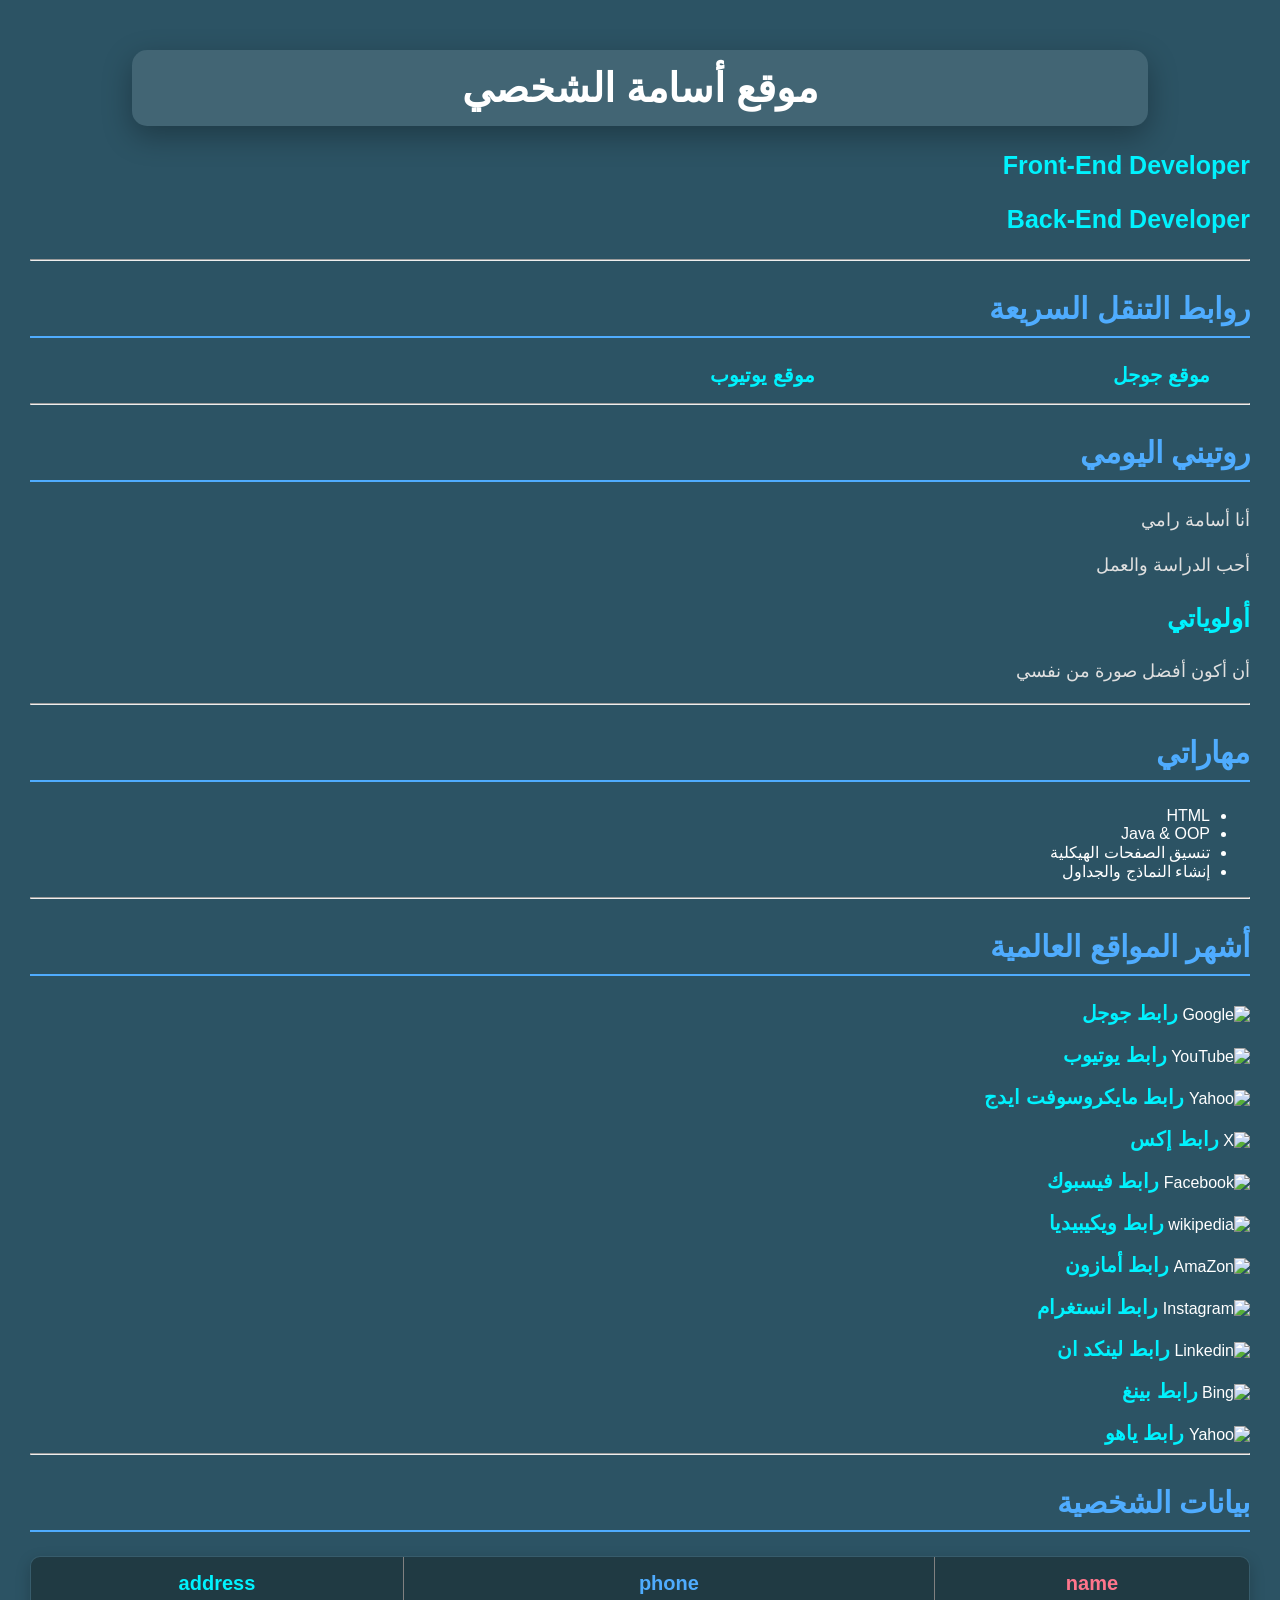
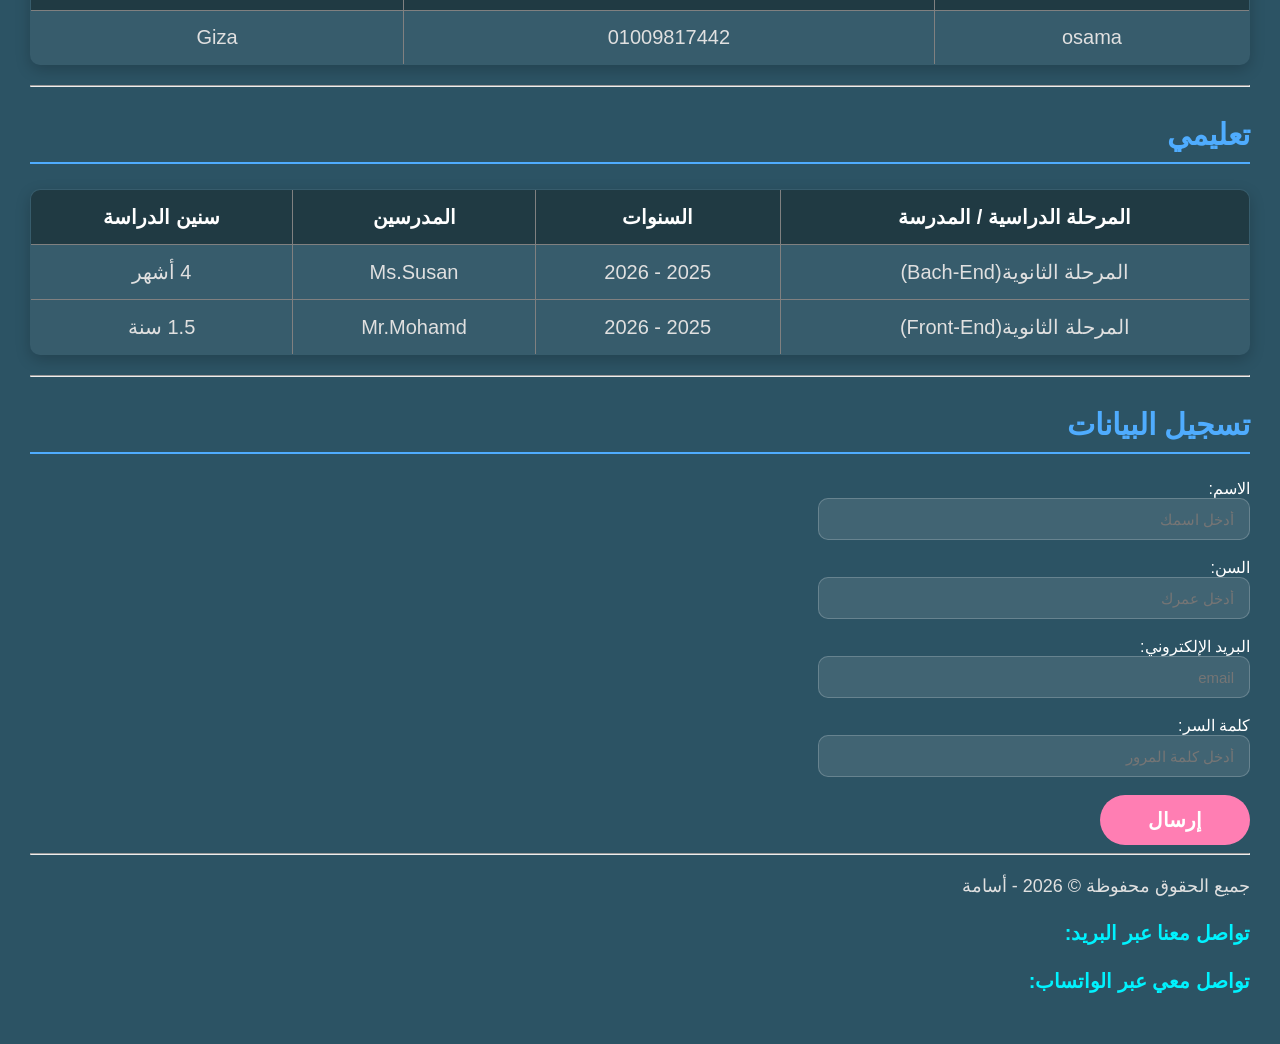
==== index.html @ 785d00bf "Add files via upload" ====
<!DOCTYPE html>

<!-- lang="ar":هنا بحدد لغة الصفحة للعربية ولو عاوز لغة الصفحة الانجليزية غير ال ar لي en / dir="rtl":للتكتابة من اليمين -->
<html lang="en" dir="rtl">
<head>
<!-- favicon -->
 <link rel="stylesheet" href="https://cdnjs.cloudflare.com/ajax/libs/font-awesome/6.7.2/css/all.min.css">
    <!-- charset="UTF-8" ; المساعدة في ظهور الحروف العربية بدون  اي رموز غريبة  -->
    <meta charset="UTF-8">
    <title>معرض أعمال أسامة</title>
    <link rel="stylesheet" href="styleindex.css">
</head>
<body>

<!-- <header>: يستخدم في الموقع من الاعلة في اسم الالموقع أو عنوان الصفحة الر]يسي أو اللوجو -->
    <header>
        <h1>موقع  أسامة  الشخصي</h1>
        <h3>Front-End Developer</h3>
        <h3>Back-End Developer</h3>
        <hr>
    </header>

    <!-- <nav>: روابط  التنقل الأساسية أو السريعة -->
    <nav>
        <h2>روابط التنقل السريعة</h2>

        <!-- <ul>:للقوائم المرتبة علي شكل نقاط -->
<!-- <ol>:للقوائم المرتبة علي شكل أرقام -->
        <ol>
            <li><a href="https://www.google.com" target="_blank">موقع جوجل</a></li>
            <li><a href="https://www.youtube.com" target="_blank">موقع يوتيوب</a></li>
        </ol>
        <hr>
    </nav>

<!-- <main>:المحتوي الرئيسي للصفحة ولا يتكرر غير مرة واحدة فقط في كل صفحة -->
    <main>

<!-- <section>:تقسيم الصفحة الي أجزاء -->
        <section>
            <h2>روتيني اليومي</h2>
            <p>أنا أسامة رامي</p>
            <p>أحب الدراسة والعمل</p>
            <h3>أولوياتي</h3>
            <p>أن أكون أفضل صورة من نفسي</p>
        </section>

        <hr>

        <section>
            <h2>مهاراتي</h2>
            <ul>
                <li>HTML</li>
                <li>Java & OOP</li>
                <li>تنسيق الصفحات الهيكلية</li>
                <li>إنشاء النماذج والجداول</li>
            </ul>
        </section>

        <hr>

        <section>
            <h2>أشهر المواقع العالمية</h2>

            <!-- <div>:الحاولة الا بجمع فيها العناصر بتعتي -->
     <!-- جوجل -->
    <div>
        <!-- img: وسم ادراج الصور-->
         <!-- src:لوضع الروابط -->
          <!-- alt:نص بديل في حالت عدم تحميل الصورة -->
           <!-- width:لتحديد عرض الصورة -->
        <img src="https://encrypted-tbn0.gstatic.com/images?q=tbn:ANd9GcT7YPxG2-MwDlsVIP176wUng7T2_BFbNDbWQpCUZEnsqTl2ZRRVEojO5zU&s" 
             alt="Google" width="150">

<!-- <a>:يستخدم لاضافة رابط او لينك -->
    <!-- target="_blank": لاضافةاو لفتح صفحة تبويب جديدة بدون مغادرة الصفحة -->
        <a href="https://www.google.com" target="_blank">رابط جوجل</a>
    </div>
<!-- <br>:سطر جديد -->
<br>

    <!-- يوتيوب -->
    <div>
        <img src="https://img.youm7.com/large/201908140353195319.jpg" 
             alt="YouTube" width="150">
        <a href="https://www.youtube.com" target="_blank">رابط يوتيوب</a>
    </div>

<br>

    <!--مايكروسوفت ايدج-->
    <div>
        <img src="https://encrypted-tbn0.gstatic.com/images?q=tbn:ANd9GcRFGcEjapzZuZgBDD35OvbRq9LMHW37TYVpaC4fhOAxmA&s" 
             alt="Yahoo" width="150">
        <a href="https://www.Microsoft Edge.com" target="_blank">رابط مايكروسوفت ايدج</a>
    </div>

<br>

    <!-- إكس / تويتر-->
    <div>
        <img src="https://play-lh.googleusercontent.com/IsLsCD4eLC2CYvlkgTI6Z5TROj0BJIBgUF7BZ5eliTzyyTjqG_mbofeG4kw2s7oG_JZMSi5ErLz_qsDi169C8w=w240-h480-rw" 
             alt="X" width="100">
        <a href="https://x.com" target="_blank">رابط إكس</a>
    </div>

<br>

    <!-- فيسبوك -->
    <div>
        <img src="https://hayrout.com/wp-content/uploads/2020/05/facebook-app.png" 
             alt="Facebook" width="150">
        <a href="https://www.facebook.com" target="_blank">رابط فيسبوك</a>
    </div>

<br>

  <!--ويكيبيديا-->
<div>
        <img src="https://vid.alarabiya.net/images/2019/01/10/293985fb-4ee4-4da5-a490-2f5f374051e0/293985fb-4ee4-4da5-a490-2f5f374051e0_16x9_1200x676.jpg" 
             alt="wikipedia" width="150">
        <a href="https://www.wikipedia.com" target="_blank">رابط ويكيبيديا</a>
    </div>

<br>

<!--أمازون-->
    <div>
        <img src="https://encrypted-tbn0.gstatic.com/images?q=tbn:ANd9GcTAWilNJLqLy8USK2gtzhYCL6g3fb6aDug7ZSf7UzIGVCpZzfh0nTKsbgQ&s" 
             alt="AmaZon" width="150">
        <a href="https://www.AmaZon.com" target="_blank">رابط أمازون</a>
    </div>

<br>

<!--انستغرام-->
    <div>
        <img src="https://png.pngtree.com/png-vector/20221018/ourmid/pngtree-instagram-icon-png-image_6315974.png" 
             alt="Instagram" width="150">
        <a href="https://www.Instagram.com" target="_blank">رابط انستغرام</a>
    </div>

<br>

    <!--لينكد ان-->
    <div>
        <img src="https://blog2.novaeg.net/wp-content/uploads/2024/09/1660997111726.png" 
             alt="Linkedin" width="200" height="150">
        <a href="https://www.Linkedin.com" target="_blank">رابط لينكد ان</a>
    </div>

<br>

<!--بينغ-->
    <div>
        <img src="https://images-eds-ssl.xboxlive.com/image?url=4rt9.lXDC4H_93laV1_eHM0OYfiFeMI2p9MWie0CvL99U4GA1gf6_kayTt_kBblFwHwo8BW8JXlqfnYxKPmmBeRogmRf1xieDJbrjYvc.hUvqidNQtgZY7VtoCuVM31yHuXAFled7S57y0AM6xx1XMCHawJ_zIRORv7SCOGYUFs-&format=source" 
             alt="Bing" width="150">
        <a href="https://www.Bing.com" target="_blank">رابط بينغ</a>
    </div>

<br>

    <!--ياهو-->
    <div>
        <img src="https://upload.wikimedia.org/wikipedia/commons/3/3a/Yahoo%21_%282019%29.svg" 
             alt="Yahoo" width="150" height="150">
        <a href="https://www.Yahoo.com" target="_blank">رابط ياهو</a>
    </div>

        </section>

        <hr>

        

        <section>
            <h2>بيانات الشخصية</h2>

            <!-- table : لانشاء جدول -->
     <!-- border="1" : لاضافة حدود للجدول -->
            <table border="1">

                <!-- <tr>: سطر افقي  -->
                <tr>

                    <!-- <th>:خلية العنوان بخط سميك -->
                    <th class="name">name</th>
                    <th class="phone">phone</th>
                    <th class="address">address</th>
                </tr>
                <tr>
                    <td>osama</td>
                    <td>01009817442</td>
                    <td>Giza</td>
                </tr>
            </table>
        </section>

<hr>

<section>


<!DOCTYPE html>
<html lang="en">
<head>
   
 <script src="Script.js"></script>
 <link rel="stylesheet" href="https://cdnjs.cloudflare.com/ajax/libs/font-awesome/6.4.0/css/all.min.css">
 <meta name="viewport" content="width=device-width, initial-scale=1.0">
 <link rel="stylesheet" href="INumder1.css"> 
    <meta charset="UTF-8">
    <title>QR Code</title>
</head>
<body>

    <div>




    </div>
   
</body>
</html>


    <h2>تعليمي</h2>
    <table border="1">
        <tr>
            <th>المرحلة الدراسية / المدرسة</th>
            <th>السنوات</th>
            <th>المدرسين</th>
            <th>سنين الدراسة</th>
        </tr>
        <tr>
            <td> المرحلة الثانوية(Bach-End)</td>
            <td>2025 - 2026</td>
            <td>Ms.Susan</td>
            <td>4 أشهر</td>
        </tr>
        <tr>
            <td>المرحلة الثانوية(Front-End)</td>
            <td>2025 - 2026</td>
            <td>Mr.Mohamd</td>
            <td>1.5 سنة</td>
        </tr>
    </table>
</section>

        <hr>

        <section>
            <h2>تسجيل البيانات</h2>

            <!-- <label>:عنوان توضيحي بجانب حقل الادخال -->
            
        <label for="name">الاسم:</label><br>

        <!-- <input>: حقل الادخال متغير الوظيفة -->
         <!-- type="text" : حقل لنص عادي -->
          <!-- placeholder="" : نص توضيحي خفيف يختفي بمجرد ان يبدأ المستخدم بالكتابة -->
        <input type="text" id="name" placeholder="أدخل اسمك"><br><br>

        <label for="age">السن:</label><br>

        <!-- type="number" : حقل للأرقام فقط -->
        <input type="number" id="age" placeholder="أدخل عمرك"><br><br>

        <label for="email">البريد الإلكتروني:</label><br>

        <!-- type="email" : حقل مخصص للبريد الالكتروني  -->
        <input type="email" id="email" placeholder="email"><br><br>

        <label for="password">كلمة السر:</label><br>

        <!-- type="password" : حقل مخصص لكلمة السر حيث يخفي الحروف والارقم ويحولها الي نقاط -->
        <input type="password" id="password" placeholder="أدخل كلمة المرور" ><br><br>

        <!-- <button> : زر الارسال عند الضغط عليه يتم ارسال جميع البيانات الي النموذج -->
        <button type="submit">إرسال</button>
            </form>
        </section>
        <hr>
    </main>

    <!-- <footer>:بيتحط فيها حقوق النشر واعلان الملكية ولينكات التواصل أو روابط السوشيال ميديا -->
    <footer>
        <p>جميع الحقوق محفوظة &copy; 2026 - أسامة</p>
        <p><a href="mailto:Asamtramy276@gmail.com">تواصل معنا عبر البريد:</a></p>
        <p><a href="https://wa.me/201009817442" target="_blank">تواصل معي عبر الواتساب:</a></P>
        
    </footer>

    
    
</body>
</html>
---- styleindex.css ----
/* خلفية الصفحة كاملة */
body {
    background: #2c5364; /* لون الخلفية */
    font-family: 'Segoe UI', Tahoma, Geneva, Verdana, sans-serif; /* نوع الخط المستخدم */
    margin: 10px; /* مسافة خارج حدود الصفحة من جميع الجهات */
    padding: 20px; /* مسافة داخلية بين المحتوى وحدود الصفحة */
    color: #ffffff; /* لون النصوص الأساسي أبيض */
}

/* العنوان الرئيسي للموقع (h1) */
h1 {
    color: #ffffff; /* لون نص العنوان */
    font-size: 40px; /* حجم الخط */
    font-weight: 800; /* درجة سمك الخط */
    width: 80%; /* عرض إطار العنوان يشغل 80% من عرض الصفحة */
    margin: 20px auto; /* وضع العنوان في المنتصف تماماً */
    padding: 15px 20px; /* مسافة داخلية ( أعلى وأسفل، px يمين ويسار) */
    text-align: center; /* محاذاة النص في المنتصف */
    background: rgba(255, 255, 255, 0.1); /* خلفية بيضاء شفافة بنسبة  */
    border-radius: 15px; /* جعل زوايا الإطار دائرية */
    box-shadow: 0 10px 30px 0 rgba(0, 0, 0, 0.3); /* إضافة ظل أسود خفيف تحت الإطار */
}

/* العناوين الفرعية (h2) */
h2 {
    color: #4facfe; /* لون أزرق سماوي */
    font-size: 30px; /* حجم الخط */
    font-weight: 700; /* خط عريض */
    text-align: right; /* محاذاة النص إلى اليمين */
    border-bottom: 2px solid #4facfe; /* خط ملون أسفل العنوان */
    padding-bottom: 10px; /* مسافة بين النص والخط الذي أسفله */
    margin-top: 30px; /* مسافة فارغة فوق العنوان */
}

/* العناوين الصغيرة (h3) */
h3 {
    color: #00f2fe; /* لون أزرق فاتح */
    font-size: 25px; /* حجم الخط */
    font-weight: 700; /* خط عريض */
}

/* الفقرات والنصوص العادية (p) */
p {
    color: #e0e0e0; /* لون رمادي فاتح */
    font-size: 18px; /* حجم الخط */
    font-weight: 400; /* سمك خط عادي */
    line-height: 1.5; /* ارتفاع السطر أو المسافة بين السطر والاخر */
}

/* الروابط التشعبية (a) */
a {
    color: #00f2fe; /* لون الرابط */
    font-size: 20px; /* حجم خط الرابط */
    font-weight: 600; /* خط شبه عريض */
    text-decoration: none; /* إزالة الخط الافتراضي الذي يظهر تحت الرابط */
    transition: color 0.3s ease; /* جعل تغيير اللون يستغرق 0.3 ثانية بسلاسة */
}

/* حركة عند وضع الماوس على الرابط (a:hover) */
a:hover {
    color: #4facfe; /* يتغير اللون بدرجة أزرق أخرى عند التمرير بالماوس */
    text-decoration: underline; /* إظهار خط أسفل الرابط */
}

/* الكلاسات المخصصة للبيانات (.name / .phone / .address) */
.name {
    color: #ff758c; /* لون وردي */
    font-weight: bold; /* خط عريض */
}

.phone {
    color: #4facfe; /* لون أزرق رقم الهاتف */
    font-weight: bold; /* خط عريض */
}

.address {
    color: #00f2fe; /* لون أزرق للعنوان */
    font-weight: bold; /* خط عريض */
}

/* الجدول الكامل (table) */
table {
    width: 100%; /* جعل عرض الجدول يأخذ المساحة المتاحة كاملة */
    background-color: #ffffff0d; /* خلفية بيضاء شفافة جدا*/
    text-align: center; /* وضع جميع النصوص داخل الخلايا في المنتصف */
    border-collapse: collapse; /* دمج حدود الخلايا لتصبح خطوطاً واحدة */
    border-radius: 10px; /* تدوير زوايا الجدول الخارجية  بشكل جذاب وأنيق*/
    overflow: hidden; /* قص أي محتوى يخرج عن الزوايا المدورة */
    margin: 20px 0; /* مسافة 20 بكسل أعلى وأسفل الجدول */
    box-shadow: 0 5px 15px rgba(0, 0, 0, 0.2); /* إضافة ظل خفيف للجدول */
}

/* رؤوس الجدول (th) */
th {
    color: #ffffff; /* لون النص أبيض */
    background-color: #203a43; /* لون خلفية كحلي لرأس الجدول */
    font-size: 20px; /* حجم الخط */
    padding: 15px; /* مسافة داخلية لخلايا الرأس لتكبير حجمها */
}

/* خلايا بيانات الجدول (td) */
td {
    color: #e0e0e0; /* لون البيانات رمادي فاتح */
    font-size: 20px; /* حجم الخط */
    padding: 15px; /* مسافة داخلية لراحة النص داخل الخلية */
}

/* حقول الإدخال (input) */
input {
    width: 100%; /* يأخذ كامل المساحة المتاحة له */
    max-width: 400px; /* أقصى عرض مسموح به هو 400 بكسل فقط */
    height: 40px; /* ارتفاع حقل الكتابة */
    font-size: 15px; /* حجم النص المكتوب داخل الحقل */
    color: #ffffff; /* لون النص أثناء الكتابة أبيض */
    background-color: rgba(255, 255, 255, 0.1); /* خلفية بيضاء شفافة */
    border: 1px solid rgba(255, 255, 255, 0.2); /* إطار خفيف وشفاف حول الحقل */
    border-radius: 10px; /* تدوير زوايا حقل الإدخال */
    padding: 0 15px; /* مسافة داخلية يمين ويسار لمنع التصاق النص بالحواف */
    outline: none; /* إزالة الإطار الافتراضي الغامق للمتصفح عند الضغط على الحقل */
    transition: border-color 0.3s ease; /* تأثير سلس عند تغيير لون الإطار */
}

/* تفاعل حقل الإدخال عند النقر عليه (input:focus) */
input:focus {
    border-color: #00f2fe; /* يتغير لون الإطار إلى الأزرق الفاتح عند الكتابة داخله */
}

/* زر الإرسال (button) */
button {
    width: 150px; /* عرض الزر */
    height: 50px; /* ارتفاع الزر */
    background: #ff7eb3; /* لون الزر وردي */
    color: #ffffff; /* لون النص داخل الزر أبيض */
    font-size: 20px; /* حجم الخط */
    font-weight: 700; /* خط عريض */
    border: none; /* إزالة إطار الزر الافتراضي */
    border-radius: 25px; /* جعل الزر دائري بشكل كامل */
    cursor: pointer; /* تحويل شكل مؤشر الماوس إلى يد عند الوقوف عليه */
    transition: transform 0.2s ease, box-shadow 0.2s ease; /* سلاسة في التحريك والظل */
}

nav ol{
    display:flex;
    justify-content: space-between;
    align-items: center;
    width: 500px;
    gap : 20px;
    list-style: none;
}

/* تفاعل الزر عند وضع الماوس عليه (button:hover) */
button:hover {
    transform: translateY(-2px); /* تحريك الزر لأعلى بمقدار 2 بكسل لشعور الضغط */
    box-shadow: 0px 5px 20px rgba(0, 255, 255, 1); /* إضافة ظل وردي يتوهج حول الزر */
}
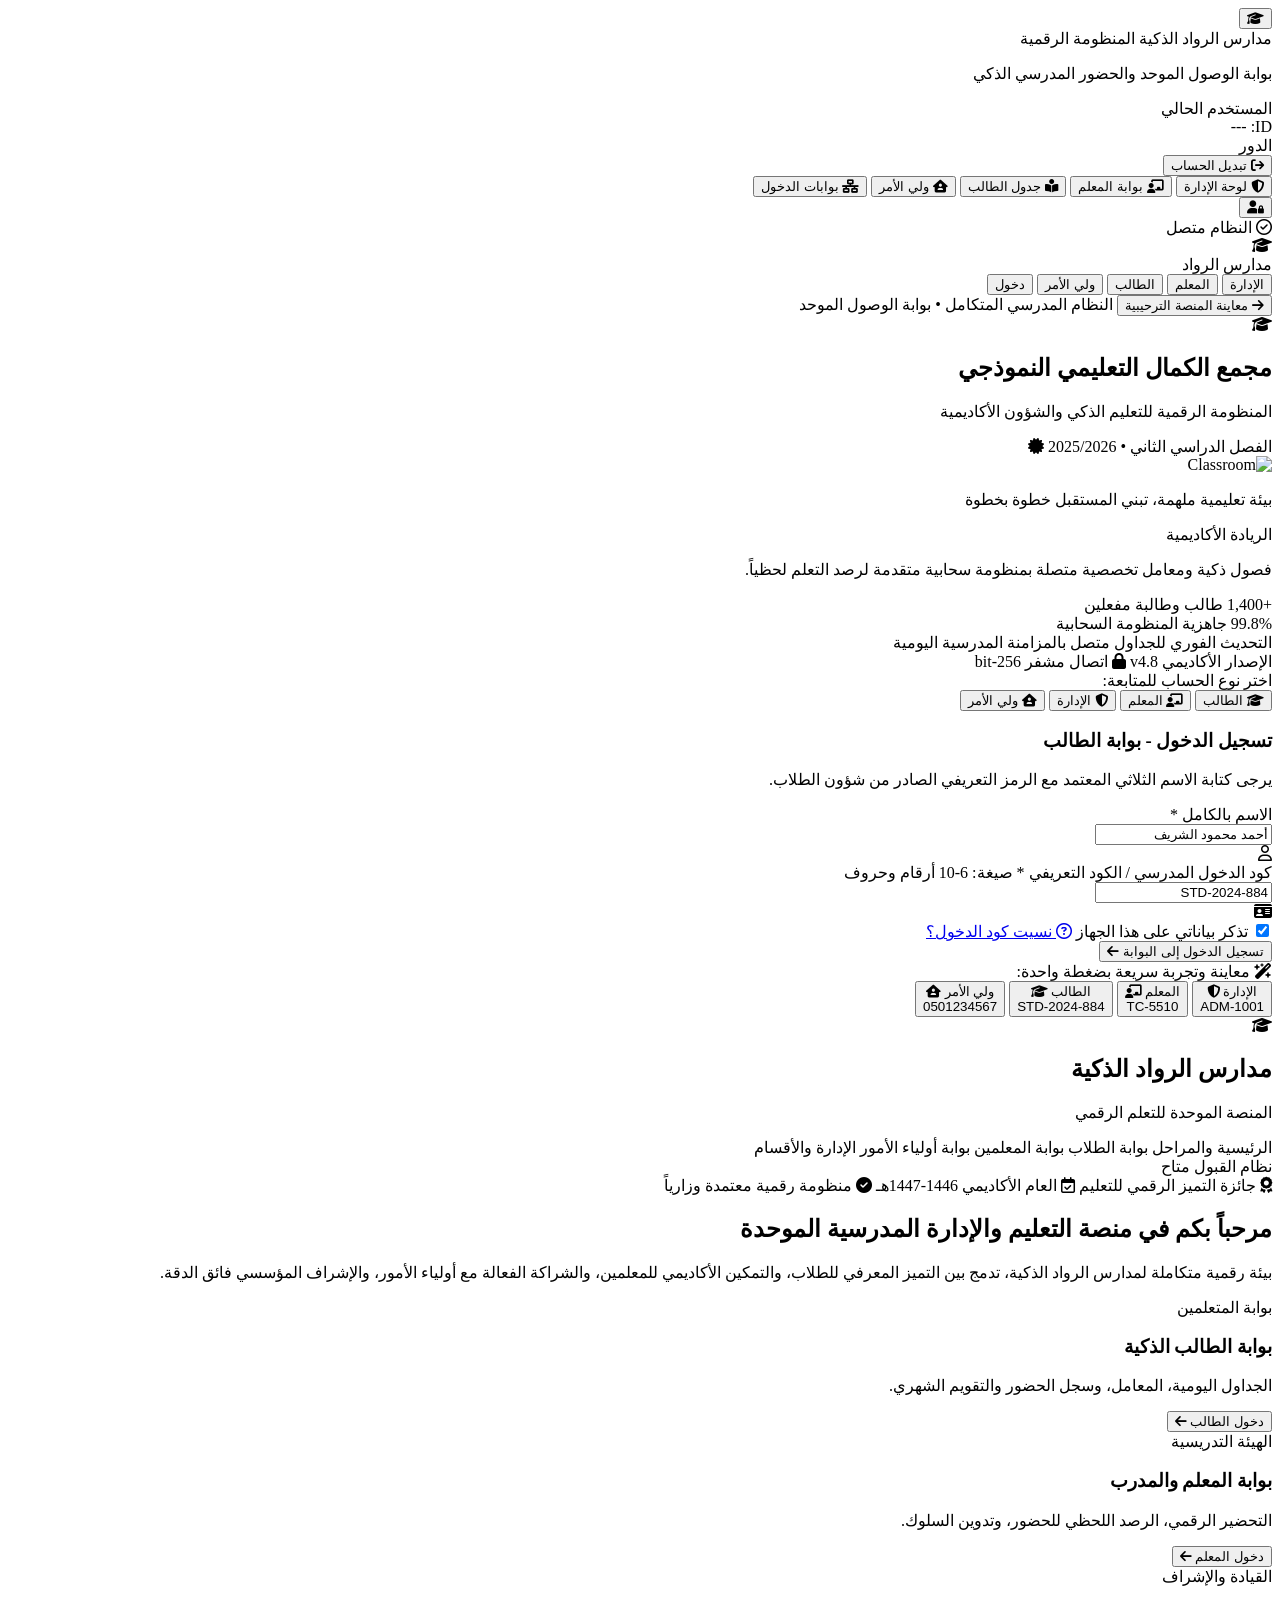
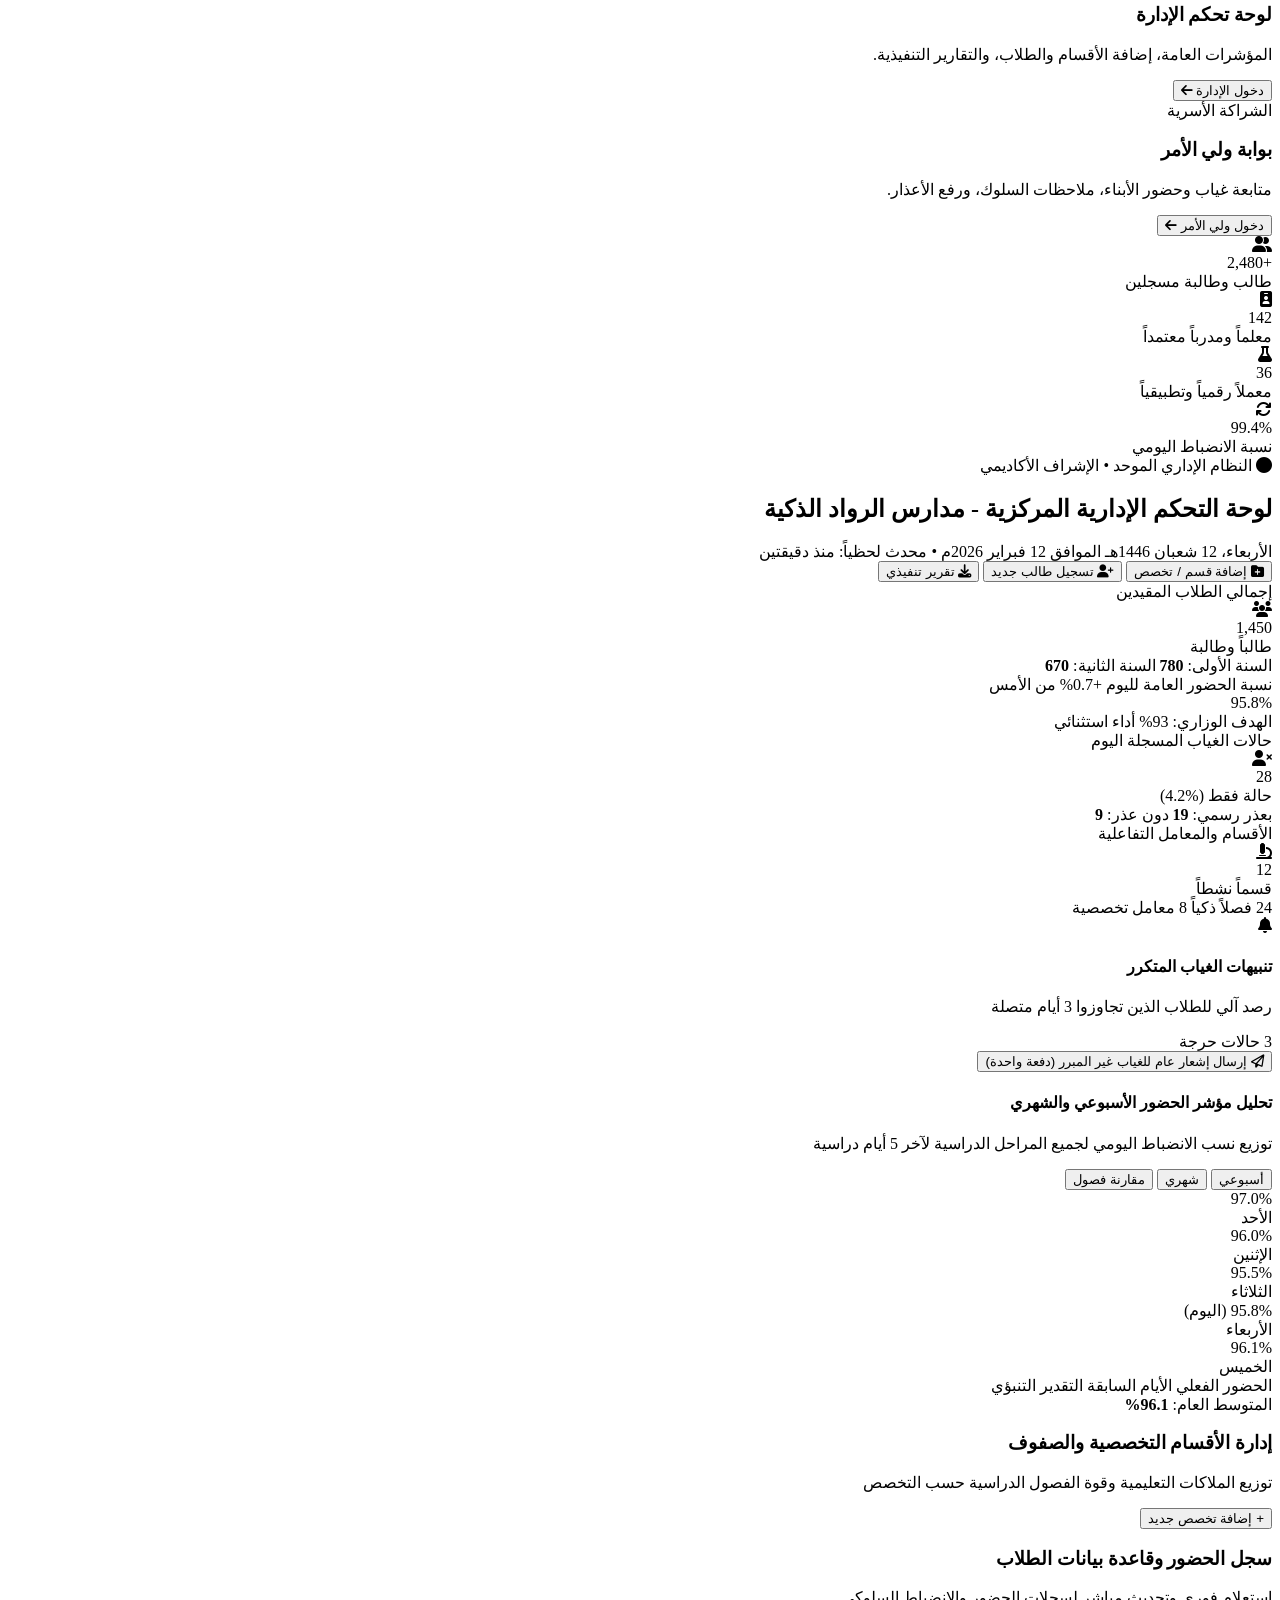
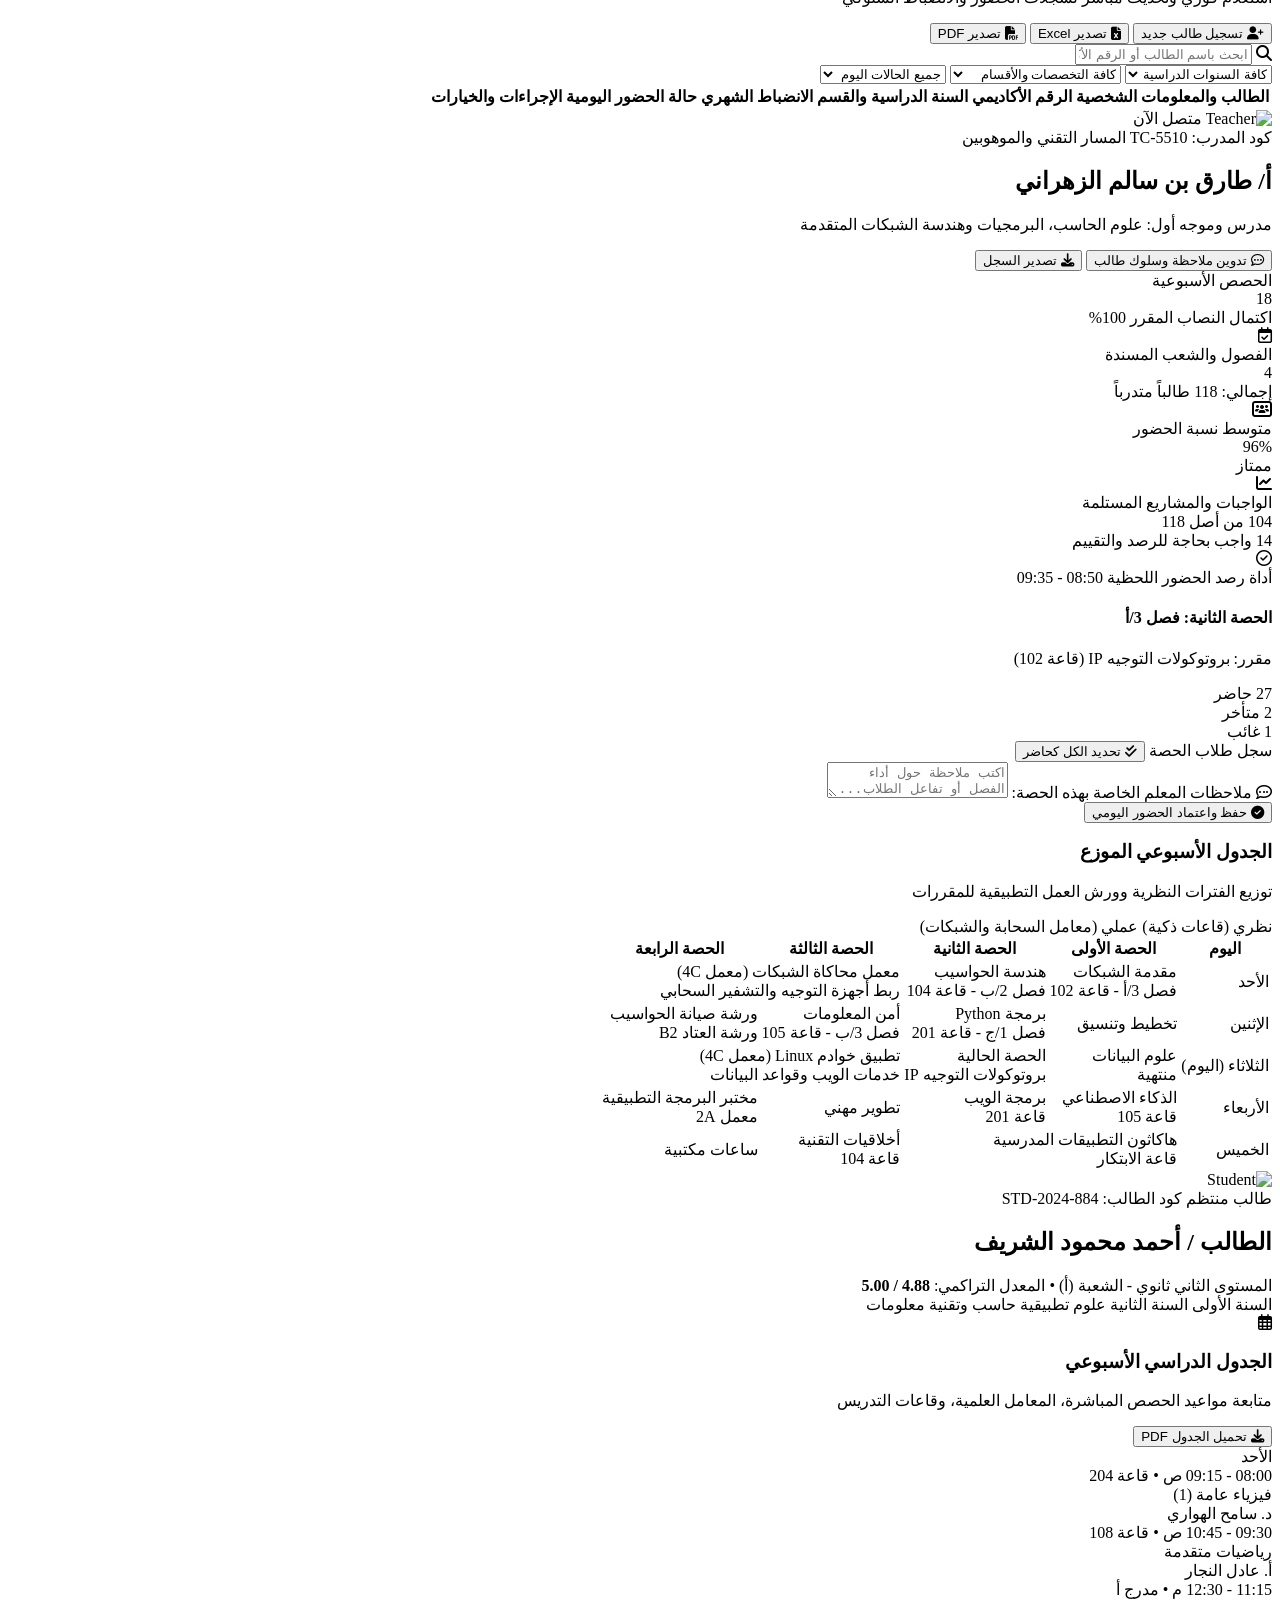
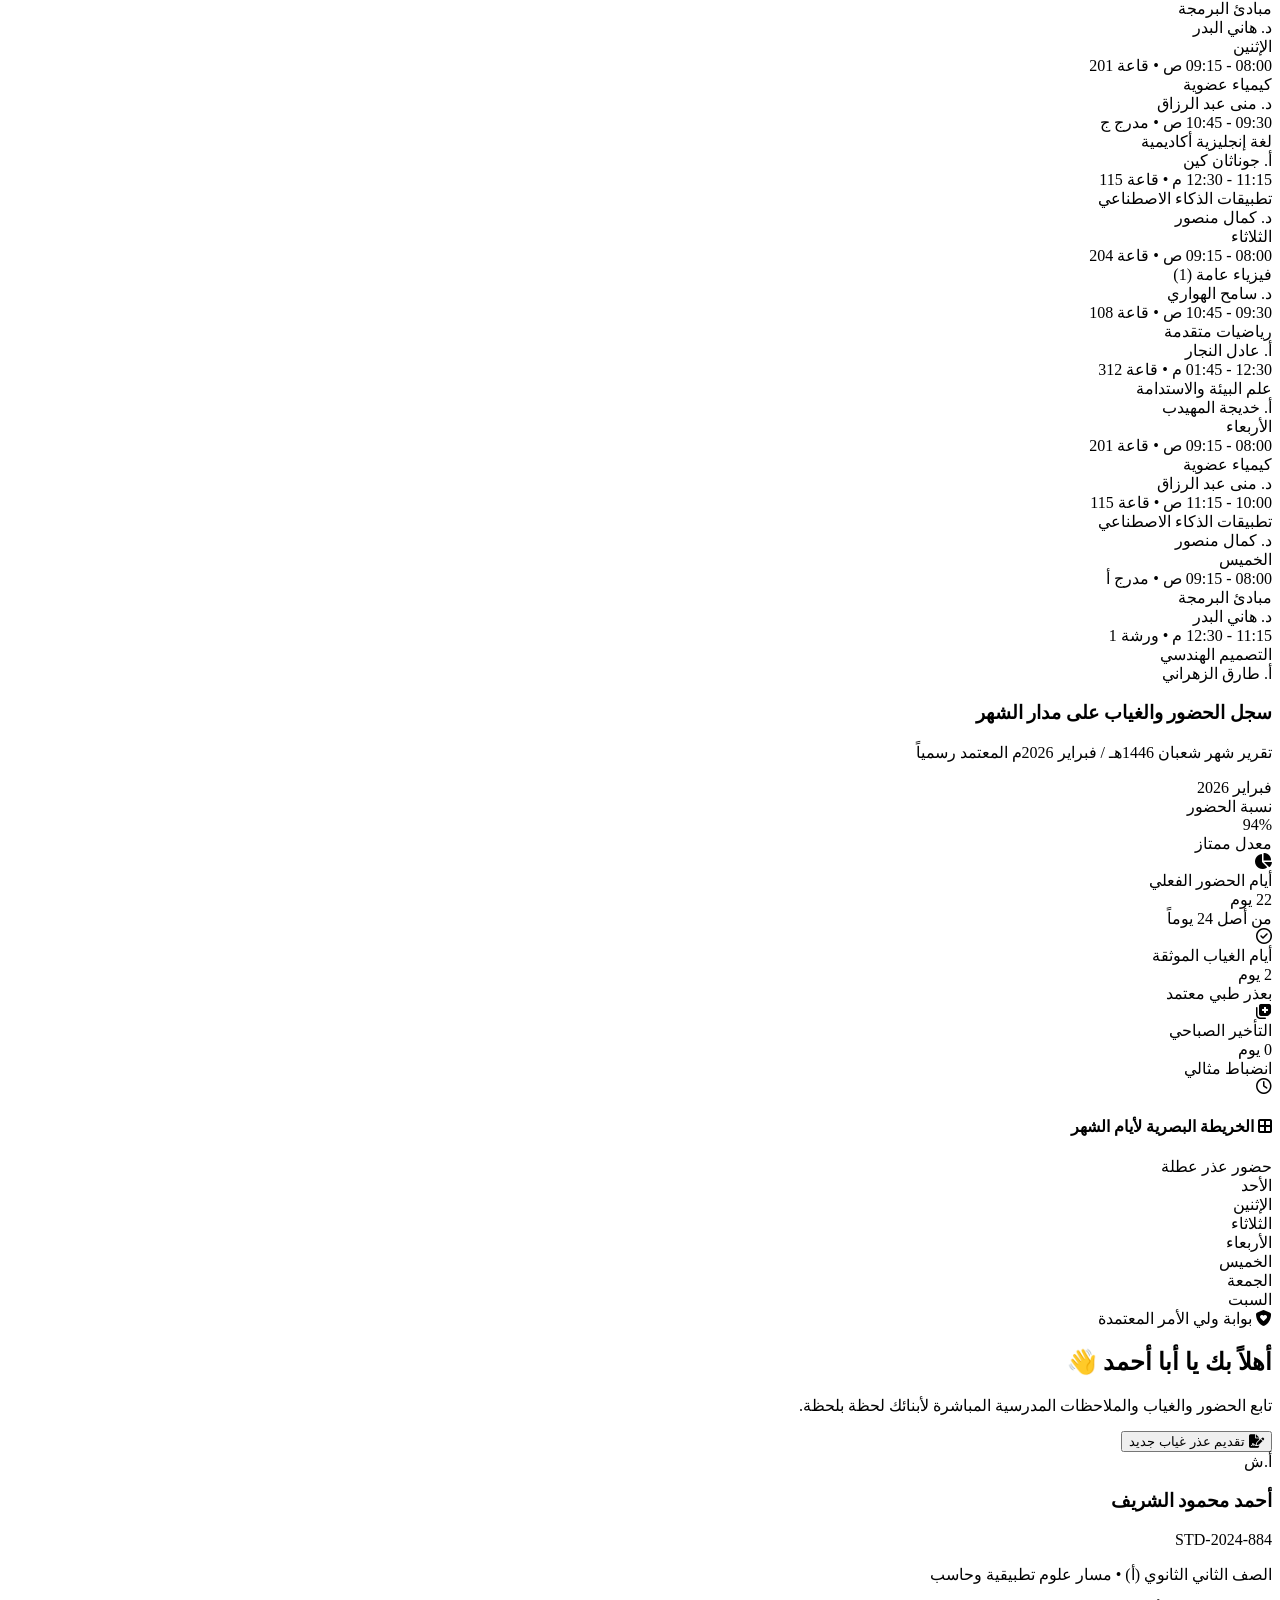
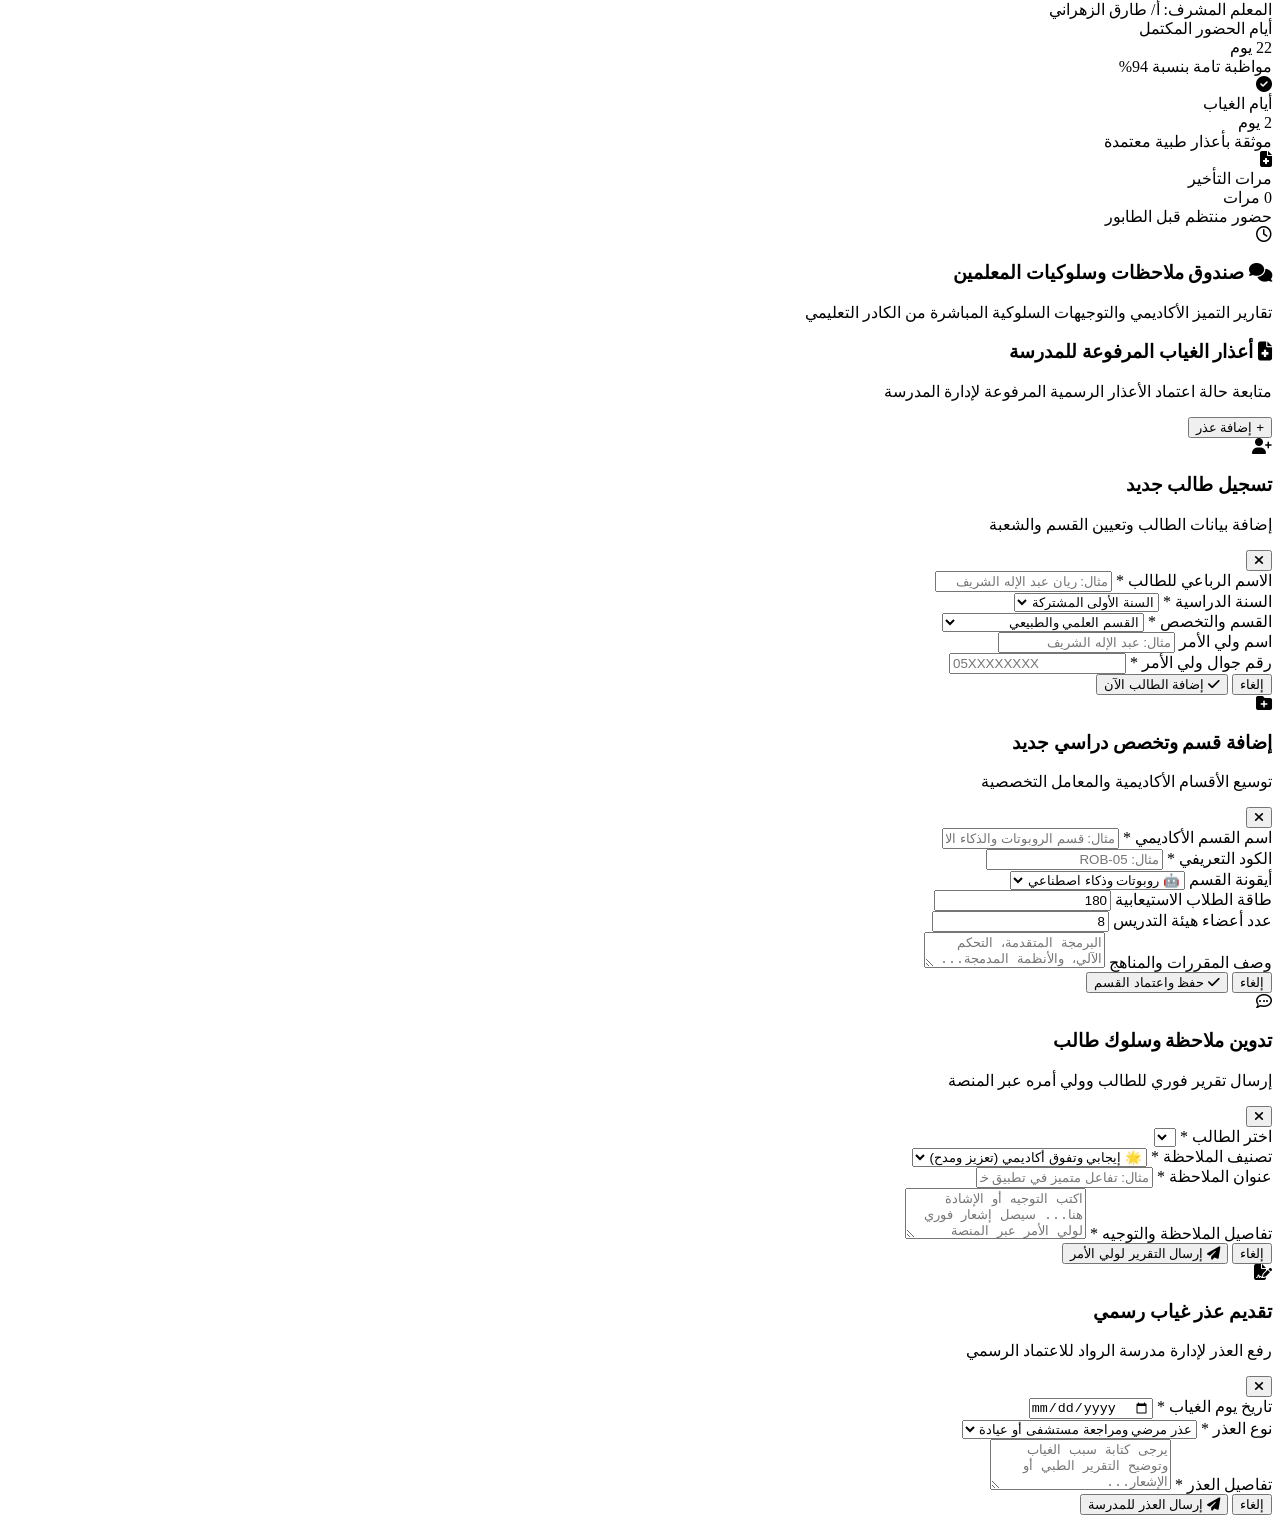
==== commit d2ce7775: "Add files via upload" ====
--- a/index.html
+++ b/index.html
@@ -1,298 +1,3258 @@
-<!DOCTYPE html>
-
-<!-- lang="ar":هنا بحدد لغة الصفحة للعربية ولو عاوز لغة الصفحة الانجليزية غير ال ar لي en / dir="rtl":للتكتابة من اليمين -->
-<html lang="en" dir="rtl">
-<head>
-<!-- favicon -->
- <link rel="stylesheet" href="https://cdnjs.cloudflare.com/ajax/libs/font-awesome/6.7.2/css/all.min.css">
-    <!-- charset="UTF-8" ; المساعدة في ظهور الحروف العربية بدون  اي رموز غريبة  -->
-    <meta charset="UTF-8">
-    <title>معرض أعمال أسامة</title>
-    <link rel="stylesheet" href="styleindex.css">
-</head>
-<body>
-
-<!-- <header>: يستخدم في الموقع من الاعلة في اسم الالموقع أو عنوان الصفحة الر]يسي أو اللوجو -->
-    <header>
-        <h1>موقع  أسامة  الشخصي</h1>
-        <h3>Front-End Developer</h3>
-        <h3>Back-End Developer</h3>
-        <hr>
-    </header>
-
-    <!-- <nav>: روابط  التنقل الأساسية أو السريعة -->
-    <nav>
-        <h2>روابط التنقل السريعة</h2>
-
-        <!-- <ul>:للقوائم المرتبة علي شكل نقاط -->
-<!-- <ol>:للقوائم المرتبة علي شكل أرقام -->
-        <ol>
-            <li><a href="https://www.google.com" target="_blank">موقع جوجل</a></li>
-            <li><a href="https://www.youtube.com" target="_blank">موقع يوتيوب</a></li>
-        </ol>
-        <hr>
-    </nav>
-
-<!-- <main>:المحتوي الرئيسي للصفحة ولا يتكرر غير مرة واحدة فقط في كل صفحة -->
-    <main>
-
-<!-- <section>:تقسيم الصفحة الي أجزاء -->
-        <section>
-            <h2>روتيني اليومي</h2>
-            <p>أنا أسامة رامي</p>
-            <p>أحب الدراسة والعمل</p>
-            <h3>أولوياتي</h3>
-            <p>أن أكون أفضل صورة من نفسي</p>
-        </section>
-
-        <hr>
-
-        <section>
-            <h2>مهاراتي</h2>
-            <ul>
-                <li>HTML</li>
-                <li>Java & OOP</li>
-                <li>تنسيق الصفحات الهيكلية</li>
-                <li>إنشاء النماذج والجداول</li>
-            </ul>
-        </section>
-
-        <hr>
-
-        <section>
-            <h2>أشهر المواقع العالمية</h2>
-
-            <!-- <div>:الحاولة الا بجمع فيها العناصر بتعتي -->
-     <!-- جوجل -->
-    <div>
-        <!-- img: وسم ادراج الصور-->
-         <!-- src:لوضع الروابط -->
-          <!-- alt:نص بديل في حالت عدم تحميل الصورة -->
-           <!-- width:لتحديد عرض الصورة -->
-        <img src="https://encrypted-tbn0.gstatic.com/images?q=tbn:ANd9GcT7YPxG2-MwDlsVIP176wUng7T2_BFbNDbWQpCUZEnsqTl2ZRRVEojO5zU&s" 
-             alt="Google" width="150">
-
-<!-- <a>:يستخدم لاضافة رابط او لينك -->
-    <!-- target="_blank": لاضافةاو لفتح صفحة تبويب جديدة بدون مغادرة الصفحة -->
-        <a href="https://www.google.com" target="_blank">رابط جوجل</a>
-    </div>
-<!-- <br>:سطر جديد -->
-<br>
-
-    <!-- يوتيوب -->
-    <div>
-        <img src="https://img.youm7.com/large/201908140353195319.jpg" 
-             alt="YouTube" width="150">
-        <a href="https://www.youtube.com" target="_blank">رابط يوتيوب</a>
-    </div>
-
-<br>
-
-    <!--مايكروسوفت ايدج-->
-    <div>
-        <img src="https://encrypted-tbn0.gstatic.com/images?q=tbn:ANd9GcRFGcEjapzZuZgBDD35OvbRq9LMHW37TYVpaC4fhOAxmA&s" 
-             alt="Yahoo" width="150">
-        <a href="https://www.Microsoft Edge.com" target="_blank">رابط مايكروسوفت ايدج</a>
-    </div>
-
-<br>
-
-    <!-- إكس / تويتر-->
-    <div>
-        <img src="https://play-lh.googleusercontent.com/IsLsCD4eLC2CYvlkgTI6Z5TROj0BJIBgUF7BZ5eliTzyyTjqG_mbofeG4kw2s7oG_JZMSi5ErLz_qsDi169C8w=w240-h480-rw" 
-             alt="X" width="100">
-        <a href="https://x.com" target="_blank">رابط إكس</a>
-    </div>
-
-<br>
-
-    <!-- فيسبوك -->
-    <div>
-        <img src="https://hayrout.com/wp-content/uploads/2020/05/facebook-app.png" 
-             alt="Facebook" width="150">
-        <a href="https://www.facebook.com" target="_blank">رابط فيسبوك</a>
-    </div>
-
-<br>
-
-  <!--ويكيبيديا-->
-<div>
-        <img src="https://vid.alarabiya.net/images/2019/01/10/293985fb-4ee4-4da5-a490-2f5f374051e0/293985fb-4ee4-4da5-a490-2f5f374051e0_16x9_1200x676.jpg" 
-             alt="wikipedia" width="150">
-        <a href="https://www.wikipedia.com" target="_blank">رابط ويكيبيديا</a>
-    </div>
-
-<br>
-
-<!--أمازون-->
-    <div>
-        <img src="https://encrypted-tbn0.gstatic.com/images?q=tbn:ANd9GcTAWilNJLqLy8USK2gtzhYCL6g3fb6aDug7ZSf7UzIGVCpZzfh0nTKsbgQ&s" 
-             alt="AmaZon" width="150">
-        <a href="https://www.AmaZon.com" target="_blank">رابط أمازون</a>
-    </div>
-
-<br>
-
-<!--انستغرام-->
-    <div>
-        <img src="https://png.pngtree.com/png-vector/20221018/ourmid/pngtree-instagram-icon-png-image_6315974.png" 
-             alt="Instagram" width="150">
-        <a href="https://www.Instagram.com" target="_blank">رابط انستغرام</a>
-    </div>
-
-<br>
-
-    <!--لينكد ان-->
-    <div>
-        <img src="https://blog2.novaeg.net/wp-content/uploads/2024/09/1660997111726.png" 
-             alt="Linkedin" width="200" height="150">
-        <a href="https://www.Linkedin.com" target="_blank">رابط لينكد ان</a>
-    </div>
-
-<br>
-
-<!--بينغ-->
-    <div>
-        <img src="https://images-eds-ssl.xboxlive.com/image?url=4rt9.lXDC4H_93laV1_eHM0OYfiFeMI2p9MWie0CvL99U4GA1gf6_kayTt_kBblFwHwo8BW8JXlqfnYxKPmmBeRogmRf1xieDJbrjYvc.hUvqidNQtgZY7VtoCuVM31yHuXAFled7S57y0AM6xx1XMCHawJ_zIRORv7SCOGYUFs-&format=source" 
-             alt="Bing" width="150">
-        <a href="https://www.Bing.com" target="_blank">رابط بينغ</a>
-    </div>
-
-<br>
-
-    <!--ياهو-->
-    <div>
-        <img src="https://upload.wikimedia.org/wikipedia/commons/3/3a/Yahoo%21_%282019%29.svg" 
-             alt="Yahoo" width="150" height="150">
-        <a href="https://www.Yahoo.com" target="_blank">رابط ياهو</a>
-    </div>
-
-        </section>
-
-        <hr>
-
-        
-
-        <section>
-            <h2>بيانات الشخصية</h2>
-
-            <!-- table : لانشاء جدول -->
-     <!-- border="1" : لاضافة حدود للجدول -->
-            <table border="1">
-
-                <!-- <tr>: سطر افقي  -->
-                <tr>
-
-                    <!-- <th>:خلية العنوان بخط سميك -->
-                    <th class="name">name</th>
-                    <th class="phone">phone</th>
-                    <th class="address">address</th>
-                </tr>
-                <tr>
-                    <td>osama</td>
-                    <td>01009817442</td>
-                    <td>Giza</td>
-                </tr>
-            </table>
-        </section>
-
-<hr>
-
-<section>
-
-
-<!DOCTYPE html>
-<html lang="en">
-<head>
-   
- <script src="Script.js"></script>
- <link rel="stylesheet" href="https://cdnjs.cloudflare.com/ajax/libs/font-awesome/6.4.0/css/all.min.css">
- <meta name="viewport" content="width=device-width, initial-scale=1.0">
- <link rel="stylesheet" href="INumder1.css"> 
-    <meta charset="UTF-8">
-    <title>QR Code</title>
-</head>
-<body>
-
-    <div>
-
-
-
-
-    </div>
-   
-</body>
-</html>
-
-
-    <h2>تعليمي</h2>
-    <table border="1">
-        <tr>
-            <th>المرحلة الدراسية / المدرسة</th>
-            <th>السنوات</th>
-            <th>المدرسين</th>
-            <th>سنين الدراسة</th>
-        </tr>
-        <tr>
-            <td> المرحلة الثانوية(Bach-End)</td>
-            <td>2025 - 2026</td>
-            <td>Ms.Susan</td>
-            <td>4 أشهر</td>
-        </tr>
-        <tr>
-            <td>المرحلة الثانوية(Front-End)</td>
-            <td>2025 - 2026</td>
-            <td>Mr.Mohamd</td>
-            <td>1.5 سنة</td>
-        </tr>
-    </table>
-</section>
-
-        <hr>
-
-        <section>
-            <h2>تسجيل البيانات</h2>
-
-            <!-- <label>:عنوان توضيحي بجانب حقل الادخال -->
-            
-        <label for="name">الاسم:</label><br>
-
-        <!-- <input>: حقل الادخال متغير الوظيفة -->
-         <!-- type="text" : حقل لنص عادي -->
-          <!-- placeholder="" : نص توضيحي خفيف يختفي بمجرد ان يبدأ المستخدم بالكتابة -->
-        <input type="text" id="name" placeholder="أدخل اسمك"><br><br>
-
-        <label for="age">السن:</label><br>
-
-        <!-- type="number" : حقل للأرقام فقط -->
-        <input type="number" id="age" placeholder="أدخل عمرك"><br><br>
-
-        <label for="email">البريد الإلكتروني:</label><br>
-
-        <!-- type="email" : حقل مخصص للبريد الالكتروني  -->
-        <input type="email" id="email" placeholder="email"><br><br>
-
-        <label for="password">كلمة السر:</label><br>
-
-        <!-- type="password" : حقل مخصص لكلمة السر حيث يخفي الحروف والارقم ويحولها الي نقاط -->
-        <input type="password" id="password" placeholder="أدخل كلمة المرور" ><br><br>
-
-        <!-- <button> : زر الارسال عند الضغط عليه يتم ارسال جميع البيانات الي النموذج -->
-        <button type="submit">إرسال</button>
-            </form>
-        </section>
-        <hr>
-    </main>
-
-    <!-- <footer>:بيتحط فيها حقوق النشر واعلان الملكية ولينكات التواصل أو روابط السوشيال ميديا -->
-    <footer>
-        <p>جميع الحقوق محفوظة &copy; 2026 - أسامة</p>
-        <p><a href="mailto:Asamtramy276@gmail.com">تواصل معنا عبر البريد:</a></p>
-        <p><a href="https://wa.me/201009817442" target="_blank">تواصل معي عبر الواتساب:</a></P>
-        
-    </footer>
-
-    
-    
-</body>
-</html>
+<!doctype html>
+<html lang="ar" dir="rtl">
+  <head>
+    <meta charset="UTF-8" />
+    <meta name="viewport" content="width=device-width, initial-scale=1.0" />
+    <title>
+      مدارس الرواد الذكية | المنصة الموحدة للتعلم الرقمي والإدارة المدرسية
+    </title>
+
+    <!-- Google Fonts: Cairo & Plus Jakarta Sans -->
+    <link rel="preconnect" href="https://fonts.googleapis.com" />
+    <link rel="preconnect" href="https://fonts.gstatic.com" crossorigin />
+    <link
+      href="https://fonts.googleapis.com/css2?family=Cairo:wght@300;400;500;600;700;800;900&family=Plus+Jakarta+Sans:wght@400;500;600;700;800&family=Tajawal:wght@400;500;700;800&display=swap"
+      rel="stylesheet"
+    />
+
+    <!-- FontAwesome 6 Pro CDN -->
+    <link
+      rel="stylesheet"
+      href="https://cdnjs.cloudflare.com/ajax/libs/font-awesome/6.5.1/css/all.min.css"
+    />
+
+    <!-- Tailwind CSS CDN with Custom Extended Config -->
+    <script src="https://cdn.tailwindcss.com"></script>
+    <script>
+      tailwind.config = {
+        darkMode: "class",
+        theme: {
+          extend: {
+            colors: {
+              navy: {
+                50: "#f0f4fa",
+                100: "#dce5f3",
+                200: "#bccde8",
+                700: "#1b356d",
+                800: "#132247",
+                900: "#0b1a3d",
+                950: "#071026",
+              },
+              brand: {
+                blue: "#1d68ff",
+                dark: "#002b66",
+                sky: "#0ea5e9",
+              },
+              lab: {
+                50: "#fff7ed",
+                100: "#ffedd5",
+                200: "#fed7aa",
+                600: "#ea580c",
+                700: "#c2410c",
+                800: "#9a3412",
+              },
+            },
+            fontFamily: {
+              sans: ["Cairo", "Tajawal", "sans-serif"],
+              latin: ["Plus Jakarta Sans", "sans-serif"],
+            },
+          },
+        },
+      };
+    </script>
+
+    <!-- Custom CSS -->
+    <link rel="stylesheet" href="styles.css" />
+  </head>
+  <body
+    class="bg-[#f4f7fb] text-slate-800 min-h-screen flex flex-col font-sans selection:bg-blue-600 selection:text-white"
+  >
+    <!-- Global App Top Bar (Visible when user is authenticated) -->
+    <header
+      id="global-auth-header"
+      class="hidden sticky top-0 z-40 glass-header border-b border-slate-200/90 shadow-2xs no-print"
+    >
+      <div
+        class="max-w-7xl mx-auto px-4 sm:px-6 lg:px-8 h-16 flex items-center justify-between gap-4"
+      >
+        <!-- Brand Emblem & Title -->
+        <div class="flex items-center gap-3">
+          <button
+            type="button"
+            onclick="navigateToHubOrDashboard()"
+            class="w-10 h-10 rounded-2xl bg-gradient-to-tr from-navy-900 to-blue-600 text-white flex items-center justify-center text-lg shadow-sm"
+          >
+            <i class="fa-solid fa-graduation-cap"></i>
+          </button>
+          <div>
+            <div class="flex items-center gap-2">
+              <span class="font-black text-navy-900 text-base tracking-tight"
+                >مدارس الرواد الذكية</span
+              >
+              <span
+                class="text-[10px] font-bold bg-blue-50 text-blue-800 px-2 py-0.5 rounded-full border border-blue-200"
+                >المنظومة الرقمية</span
+              >
+            </div>
+            <p class="text-[11px] text-slate-400 font-medium hidden sm:block">
+              بوابة الوصول الموحد والحضور المدرسي الذكي
+            </p>
+          </div>
+        </div>
+
+        <!-- Logged-in User Profile & Role Switcher -->
+        <div class="flex items-center gap-3">
+          <div
+            class="flex items-center gap-2.5 bg-slate-50 border border-slate-200/80 px-3 py-1.5 rounded-2xl"
+          >
+            <div
+              id="header-user-avatar-box"
+              class="w-8 h-8 rounded-xl bg-blue-100 text-blue-800 flex items-center justify-center font-black text-xs shrink-0 overflow-hidden"
+            >
+              <!-- Filled by JS -->
+            </div>
+            <div class="text-right">
+              <div
+                id="header-user-name"
+                class="font-black text-xs text-navy-900"
+              >
+                المستخدم الحالي
+              </div>
+              <div
+                id="header-user-id"
+                class="text-[10px] text-blue-600 font-mono font-bold"
+              >
+                ID: ---
+              </div>
+            </div>
+            <span
+              id="header-user-role-badge"
+              class="mr-1 text-[10px] font-black px-2 py-0.5 rounded-md bg-blue-100 text-blue-800"
+            >
+              الدور
+            </span>
+          </div>
+
+          <!-- Switch Role / Logout Button -->
+          <button
+            type="button"
+            onclick="handleLogout()"
+            class="px-3 py-1.5 rounded-xl border border-rose-200 hover:bg-rose-50 text-rose-600 text-xs font-bold transition flex items-center gap-1.5"
+            title="تسجيل الخروج وتبديل الحساب"
+          >
+            <i class="fa-solid fa-arrow-right-from-bracket text-xs"></i>
+            <span class="hidden sm:inline">تبديل الحساب</span>
+          </button>
+        </div>
+      </div>
+    </header>
+
+    <!-- App Wrapper with Persistent Sidebar Layout -->
+    <div class="flex-1 flex min-h-screen overflow-x-hidden">
+      <!-- ============================================================== -->
+      <!-- FIXED RIGHT SIDEBAR (قائمة التنقل الجانبية الموحدة)             -->
+      <!-- ============================================================== -->
+      <aside
+        id="main-sidebar"
+        class="app-sidebar hidden lg:flex flex-col justify-between bg-white border-l border-slate-200/90 py-6 px-3 sticky top-16 h-[calc(100vh-64px)] select-none shadow-xs"
+      >
+        <!-- Navigation Items Top -->
+        <div class="flex flex-col items-center gap-3">
+          <nav class="flex flex-col gap-2 w-full">
+            <!-- Nav 1: Admin Dashboard -->
+            <button
+              type="button"
+              id="nav-btn-admin"
+              onclick="navigateTo('admin-dashboard-view')"
+              class="sidebar-nav-btn active w-full py-2.5 px-2 flex flex-col items-center justify-center text-center gap-1"
+              title="لوحة الإدارة الشاملة"
+            >
+              <i class="fa-solid fa-shield-halved text-sm"></i>
+              <span class="text-[9px] font-bold">لوحة الإدارة</span>
+            </button>
+
+            <!-- Nav 2: Teacher Portal -->
+            <button
+              type="button"
+              id="nav-btn-teacher"
+              onclick="navigateTo('teacher-portal-view')"
+              class="sidebar-nav-btn w-full py-2.5 px-2 flex flex-col items-center justify-center text-center gap-1 text-slate-500"
+              title="بوابة المعلم والتحضير"
+            >
+              <i class="fa-solid fa-chalkboard-user text-sm"></i>
+              <span class="text-[9px] font-bold">بوابة المعلم</span>
+            </button>
+
+            <!-- Nav 3: Student Portal -->
+            <button
+              type="button"
+              id="nav-btn-student"
+              onclick="navigateTo('student-portal-view')"
+              class="sidebar-nav-btn w-full py-2.5 px-2 flex flex-col items-center justify-center text-center gap-1 text-slate-500"
+              title="بوابة وجدول الطالب"
+            >
+              <i class="fa-solid fa-book-open-reader text-sm"></i>
+              <span class="text-[9px] font-bold">جدول الطالب</span>
+            </button>
+
+            <!-- Nav 4: Parent Portal -->
+            <button
+              type="button"
+              id="nav-btn-parent"
+              onclick="navigateTo('parent-portal-view')"
+              class="sidebar-nav-btn w-full py-2.5 px-2 flex flex-col items-center justify-center text-center gap-1 text-slate-500"
+              title="بوابة ولي الأمر ومتابعة الأبناء"
+            >
+              <i class="fa-solid fa-house-user text-sm"></i>
+              <span class="text-[9px] font-bold">ولي الأمر</span>
+            </button>
+
+            <!-- Nav 5: Portal Selection Hub -->
+            <button
+              type="button"
+              id="nav-btn-portals"
+              onclick="navigateTo('portal-hub-view')"
+              class="sidebar-nav-btn w-full py-2.5 px-2 flex flex-col items-center justify-center text-center gap-1 text-slate-500"
+              title="المنصة الموحدة للتعلم الرقمي"
+            >
+              <i class="fa-solid fa-network-wired text-sm"></i>
+              <span class="text-[9px] font-bold">بوابات الدخول</span>
+            </button>
+          </nav>
+        </div>
+
+        <!-- Bottom System Status Pill -->
+        <div class="flex flex-col items-center gap-2">
+          <button
+            type="button"
+            onclick="navigateTo('login-view')"
+            class="w-9 h-9 rounded-xl bg-slate-100 hover:bg-slate-200 text-slate-600 flex items-center justify-center transition"
+            title="تسجيل الدخول / تبديل المستخدم"
+          >
+            <i class="fa-solid fa-user-lock text-xs"></i>
+          </button>
+          <div
+            class="bg-blue-50 border border-blue-200 rounded-xl p-1.5 text-center w-full"
+            title="النظام متصل: الفصل الدراسي الثاني"
+          >
+            <i
+              class="fa-regular fa-circle-check text-blue-600 text-[10px] block"
+            ></i>
+            <span class="text-[8px] font-black text-blue-800 block"
+              >النظام متصل</span
+            >
+          </div>
+        </div>
+      </aside>
+
+      <!-- Main Content Area -->
+      <div class="flex-1 flex flex-col min-w-0">
+        <!-- Mobile Bar with Quick Navigation -->
+        <header
+          id="mobile-quick-nav"
+          class="lg:hidden bg-white border-b border-slate-200 px-3 py-2.5 flex items-center justify-between sticky top-0 z-40 no-print"
+        >
+          <div class="flex items-center gap-2">
+            <div
+              class="w-8 h-8 rounded-xl bg-navy-900 text-white flex items-center justify-center text-xs shadow-sm"
+            >
+              <i class="fa-solid fa-graduation-cap"></i>
+            </div>
+            <span class="text-xs font-black text-navy-900">مدارس الرواد</span>
+          </div>
+
+          <div class="flex items-center gap-1">
+            <button
+              type="button"
+              onclick="navigateTo('admin-dashboard-view')"
+              class="px-2 py-1 rounded-lg bg-slate-100 text-[10px] font-bold text-slate-700"
+            >
+              الإدارة
+            </button>
+            <button
+              type="button"
+              onclick="navigateTo('teacher-portal-view')"
+              class="px-2 py-1 rounded-lg bg-slate-100 text-[10px] font-bold text-slate-700"
+            >
+              المعلم
+            </button>
+            <button
+              type="button"
+              onclick="navigateTo('student-portal-view')"
+              class="px-2 py-1 rounded-lg bg-slate-100 text-[10px] font-bold text-slate-700"
+            >
+              الطالب
+            </button>
+            <button
+              type="button"
+              onclick="navigateTo('parent-portal-view')"
+              class="px-2 py-1 rounded-lg bg-emerald-50 text-emerald-800 text-[10px] font-bold"
+            >
+              ولي الأمر
+            </button>
+            <button
+              type="button"
+              onclick="navigateTo('login-view')"
+              class="px-2 py-1 rounded-lg bg-navy-900 text-white text-[10px] font-bold"
+            >
+              دخول
+            </button>
+          </div>
+        </header>
+
+        <main class="flex-1">
+          <!-- ============================================================== -->
+          <!-- GATE SCREEN: UNIFIED LOGIN PORTAL (تسجيل الدخول الإجباري)      -->
+          <!-- Exact implementation of WhatsApp Image 2026-11-20 at 9.40.07 PM-->
+          <!-- ============================================================== -->
+          <section
+            id="login-view"
+            class="view-panel min-h-screen flex items-center justify-center p-4 sm:p-6 lg:p-8 bg-gradient-to-b from-[#eaf2fd] via-[#f4f7fb] to-[#ffffff]"
+          >
+            <div class="w-full max-w-5xl flex flex-col gap-5">
+              <!-- Top Header -->
+              <div class="flex items-center justify-between">
+                <button
+                  type="button"
+                  onclick="navigateTo('portal-hub-view')"
+                  class="flex items-center gap-2 text-xs font-bold text-slate-500 hover:text-blue-600 transition"
+                >
+                  <i class="fa-solid fa-arrow-right"></i>
+                  <span>معاينة المنصة الترحيبية</span>
+                </button>
+                <span class="text-xs font-semibold text-slate-400"
+                  >النظام المدرسي المتكامل • بوابة الوصول الموحد</span
+                >
+              </div>
+
+              <!-- Brand Title Center -->
+              <div class="text-center">
+                <div class="inline-flex items-center gap-3 mb-1.5">
+                  <div
+                    class="w-11 h-11 rounded-2xl bg-navy-900 text-white flex items-center justify-center text-xl shadow-sm"
+                  >
+                    <i class="fa-solid fa-graduation-cap"></i>
+                  </div>
+                  <h2 class="text-2xl sm:text-3xl font-black text-navy-900">
+                    مجمع الكمال التعليمي النموذجي
+                  </h2>
+                </div>
+                <p class="text-xs sm:text-sm text-slate-500 font-medium">
+                  المنظومة الرقمية للتعليم الذكي والشؤون الأكاديمية
+                </p>
+              </div>
+
+              <!-- Main Split Card -->
+              <div
+                class="bg-white rounded-3xl border border-slate-200 card-shadow overflow-hidden grid grid-cols-1 lg:grid-cols-12 min-h-[520px]"
+              >
+                <!-- Left Showcase Card (5 Cols) -->
+                <div
+                  class="lg:col-span-5 bg-gradient-to-br from-navy-900 via-navy-800 to-blue-900 text-white p-7 flex flex-col justify-between relative overflow-hidden"
+                >
+                  <div class="relative z-10 flex items-center justify-between">
+                    <span
+                      class="text-[11px] font-bold bg-white/10 px-3 py-1 rounded-full backdrop-blur-xs text-blue-200"
+                    >
+                      الفصل الدراسي الثاني • 2025/2026
+                    </span>
+                    <i
+                      class="fa-solid fa-certificate text-blue-400 text-sm"
+                    ></i>
+                  </div>
+
+                  <div
+                    class="relative z-10 my-6 bg-white/5 border border-white/10 rounded-2xl p-4 backdrop-blur-xs"
+                  >
+                    <div
+                      class="w-full h-36 rounded-xl overflow-hidden mb-3.5 relative bg-slate-800"
+                    >
+                      <img
+                        src="https://images.unsplash.com/photo-1580582932707-520aed937b7b?w=600&h=300&fit=crop"
+                        alt="Classroom"
+                        class="w-full h-full object-cover opacity-85"
+                      />
+                      <div
+                        class="absolute inset-0 bg-gradient-to-t from-navy-950/90 to-transparent flex items-end p-3"
+                      >
+                        <p
+                          class="text-[11px] font-black leading-tight text-white"
+                        >
+                          بيئة تعليمية ملهمة، تبني المستقبل خطوة بخطوة
+                        </p>
+                      </div>
+                    </div>
+                    <span class="text-[10px] text-blue-300 font-bold block mb-1"
+                      >الريادة الأكاديمية</span
+                    >
+                    <p
+                      class="text-xs text-slate-200 font-medium leading-relaxed"
+                    >
+                      فصول ذكية ومعامل تخصصية متصلة بمنظومة سحابية متقدمة لرصد
+                      التعلم لحظياً.
+                    </p>
+                  </div>
+
+                  <div class="relative z-10 space-y-3">
+                    <div class="grid grid-cols-2 gap-2 text-center">
+                      <div
+                        class="bg-white/10 rounded-xl p-2.5 backdrop-blur-xs border border-white/5"
+                      >
+                        <span class="text-lg font-black block text-white"
+                          >+1,400</span
+                        >
+                        <span class="text-[10px] text-blue-200"
+                          >طالب وطالبة مفعلين</span
+                        >
+                      </div>
+                      <div
+                        class="bg-white/10 rounded-xl p-2.5 backdrop-blur-xs border border-white/5"
+                      >
+                        <span class="text-lg font-black block text-emerald-400"
+                          >99.8%</span
+                        >
+                        <span class="text-[10px] text-blue-200"
+                          >جاهزية المنظومة السحابية</span
+                        >
+                      </div>
+                    </div>
+
+                    <div
+                      class="bg-blue-600/30 border border-blue-400/20 rounded-xl p-2.5 flex items-center justify-between text-[11px]"
+                    >
+                      <span class="flex items-center gap-1.5 font-bold">
+                        <span
+                          class="w-2 h-2 rounded-full bg-emerald-400 animate-ping"
+                        ></span>
+                        <span>التحديث الفوري للجداول</span>
+                      </span>
+                      <span class="text-blue-200 text-[10px]"
+                        >متصل بالمزامنة المدرسية اليومية</span
+                      >
+                    </div>
+
+                    <div
+                      class="flex items-center justify-between text-[10px] text-blue-300 pt-2 border-t border-white/10"
+                    >
+                      <span>الإصدار الأكاديمي v4.8</span>
+                      <span
+                        ><i class="fa-solid fa-lock text-[9px]"></i> اتصال مشفر
+                        256-bit</span
+                      >
+                    </div>
+                  </div>
+                </div>
+
+                <!-- Right Login Form (7 Cols) -->
+                <div
+                  class="lg:col-span-7 p-6 sm:p-8 flex flex-col justify-between"
+                >
+                  <div>
+                    <!-- 4 Role Switch Tabs (Student / Teacher / Admin / Parent) -->
+                    <div class="mb-5">
+                      <label class="block text-xs font-bold text-slate-500 mb-2"
+                        >اختر نوع الحساب للمتابعة:</label
+                      >
+                      <div
+                        class="grid grid-cols-4 p-1 bg-slate-100 rounded-2xl gap-1 text-center"
+                      >
+                        <button
+                          type="button"
+                          id="login-tab-student"
+                          onclick="setLoginRole('student')"
+                          class="py-2 px-1 rounded-xl text-[11px] font-black transition flex items-center justify-center gap-1 bg-navy-900 text-white shadow-sm"
+                        >
+                          <i class="fa-solid fa-graduation-cap"></i>
+                          <span>الطالب</span>
+                        </button>
+                        <button
+                          type="button"
+                          id="login-tab-teacher"
+                          onclick="setLoginRole('teacher')"
+                          class="py-2 px-1 rounded-xl text-[11px] font-black transition flex items-center justify-center gap-1 text-slate-600 hover:text-navy-900"
+                        >
+                          <i class="fa-solid fa-chalkboard-user"></i>
+                          <span>المعلم</span>
+                        </button>
+                        <button
+                          type="button"
+                          id="login-tab-admin"
+                          onclick="setLoginRole('admin')"
+                          class="py-2 px-1 rounded-xl text-[11px] font-black transition flex items-center justify-center gap-1 text-slate-600 hover:text-navy-900"
+                        >
+                          <i class="fa-solid fa-shield-halved"></i>
+                          <span>الإدارة</span>
+                        </button>
+                        <button
+                          type="button"
+                          id="login-tab-parent"
+                          onclick="setLoginRole('parent')"
+                          class="py-2 px-1 rounded-xl text-[11px] font-black transition flex items-center justify-center gap-1 text-slate-600 hover:text-navy-900"
+                        >
+                          <i class="fa-solid fa-house-user"></i>
+                          <span>ولي الأمر</span>
+                        </button>
+                      </div>
+                    </div>
+
+                    <!-- Form Title & Help Prompt -->
+                    <div class="mb-4">
+                      <h3
+                        id="login-title-heading"
+                        class="text-lg font-black text-navy-900 flex items-center gap-2"
+                      >
+                        <span
+                          class="w-2.5 h-2.5 rounded-full bg-blue-600"
+                        ></span>
+                        <span>تسجيل الدخول - بوابة الطالب</span>
+                      </h3>
+                      <p
+                        id="login-subtitle-heading"
+                        class="text-xs text-slate-500 mt-1 font-medium"
+                      >
+                        يرجى كتابة الاسم الثلاثي المعتمد مع الرمز التعريفي
+                        الصادر من شؤون الطلاب.
+                      </p>
+                    </div>
+
+                    <!-- Actual Form -->
+                    <form
+                      id="unified-login-form"
+                      onsubmit="handleLoginSubmit(event)"
+                      class="space-y-3.5"
+                    >
+                      <div>
+                        <label
+                          id="login-label-name"
+                          class="block text-xs font-bold text-slate-700 mb-1"
+                          >الاسم بالكامل
+                          <span class="text-rose-500">*</span></label
+                        >
+                        <div class="relative">
+                          <input
+                            type="text"
+                            id="login-input-name"
+                            required
+                            value="أحمد محمود الشريف"
+                            class="w-full px-4 py-2.5 bg-slate-50 border border-slate-200 rounded-xl text-xs sm:text-sm font-semibold focus:bg-white focus:outline-hidden focus:ring-2 focus:ring-blue-600 transition"
+                            placeholder="مثال: أحمد محمود الشريف"
+                          />
+                          <div
+                            class="absolute inset-y-0 left-0 pl-3.5 flex items-center pointer-events-none text-slate-400"
+                          >
+                            <i class="fa-regular fa-user"></i>
+                          </div>
+                        </div>
+                      </div>
+
+                      <div>
+                        <div class="flex items-center justify-between mb-1">
+                          <label
+                            id="login-label-code"
+                            class="text-xs font-bold text-slate-700"
+                            >كود الدخول المدرسي / الكود التعريفي
+                            <span class="text-rose-500">*</span></label
+                          >
+                          <span
+                            class="text-[10px] font-bold text-blue-700 bg-blue-50 border border-blue-200 px-2 py-0.5 rounded-md"
+                            >صيغة: 6-10 أرقام وحروف</span
+                          >
+                        </div>
+                        <div class="relative">
+                          <input
+                            type="text"
+                            id="login-input-code"
+                            required
+                            value="STD-2024-884"
+                            class="w-full px-4 py-2.5 bg-slate-50 border border-slate-200 rounded-xl text-xs sm:text-sm font-mono font-semibold focus:bg-white focus:outline-hidden focus:ring-2 focus:ring-blue-600 transition"
+                            placeholder="أدخل الرمز التعريفي الخاص بك"
+                          />
+                          <div
+                            class="absolute inset-y-0 left-0 pl-3.5 flex items-center pointer-events-none text-slate-400"
+                          >
+                            <i class="fa-solid fa-id-card"></i>
+                          </div>
+                        </div>
+                      </div>
+
+                      <div
+                        class="flex items-center justify-between text-xs text-slate-500 pt-1"
+                      >
+                        <label
+                          class="flex items-center gap-2 cursor-pointer font-medium"
+                        >
+                          <input
+                            type="checkbox"
+                            checked
+                            class="rounded border-slate-300 text-blue-600 focus:ring-blue-500"
+                          />
+                          <span>تذكر بياناتي على هذا الجهاز</span>
+                        </label>
+                        <a
+                          href="javascript:void(0)"
+                          class="text-blue-600 hover:underline font-bold flex items-center gap-1"
+                        >
+                          <i
+                            class="fa-regular fa-circle-question text-[11px]"
+                          ></i>
+                          <span>نسيت كود الدخول؟</span>
+                        </a>
+                      </div>
+
+                      <button
+                        type="submit"
+                        class="w-full py-3 px-4 bg-navy-900 hover:bg-navy-800 text-white rounded-xl text-xs sm:text-sm font-black shadow-md shadow-navy-900/15 transition flex items-center justify-center gap-2"
+                      >
+                        <span>تسجيل الدخول إلى البوابة</span>
+                        <i class="fa-solid fa-arrow-left"></i>
+                      </button>
+                    </form>
+
+                    <!-- Quick 1-Click Fast Demo Roles (للتجربة المباشرة بضغطة زر) -->
+                    <div class="mt-5 pt-4 border-t border-slate-100">
+                      <div class="flex items-center gap-1.5 mb-2.5">
+                        <i
+                          class="fa-solid fa-wand-magic-sparkles text-blue-600 text-xs"
+                        ></i>
+                        <span class="text-[11px] font-black text-slate-700"
+                          >معاينة وتجربة سريعة بضغطة واحدة:</span
+                        >
+                      </div>
+                      <div class="grid grid-cols-2 sm:grid-cols-4 gap-2">
+                        <!-- Demo Admin -->
+                        <button
+                          type="button"
+                          onclick="quickLoginDemo('admin')"
+                          class="p-2 text-right bg-blue-50/70 hover:bg-blue-100 border border-blue-200 rounded-xl transition group"
+                        >
+                          <div
+                            class="text-[10px] font-black text-navy-900 flex items-center justify-between"
+                          >
+                            <span>الإدارة</span>
+                            <i
+                              class="fa-solid fa-shield-halved text-blue-600 text-[10px]"
+                            ></i>
+                          </div>
+                          <div
+                            class="text-[9px] text-slate-500 font-mono mt-0.5"
+                          >
+                            ADM-1001
+                          </div>
+                        </button>
+
+                        <!-- Demo Teacher -->
+                        <button
+                          type="button"
+                          onclick="quickLoginDemo('teacher')"
+                          class="p-2 text-right bg-indigo-50/70 hover:bg-indigo-100 border border-indigo-200 rounded-xl transition group"
+                        >
+                          <div
+                            class="text-[10px] font-black text-navy-900 flex items-center justify-between"
+                          >
+                            <span>المعلم</span>
+                            <i
+                              class="fa-solid fa-chalkboard-user text-indigo-600 text-[10px]"
+                            ></i>
+                          </div>
+                          <div
+                            class="text-[9px] text-slate-500 font-mono mt-0.5"
+                          >
+                            TC-5510
+                          </div>
+                        </button>
+
+                        <!-- Demo Student -->
+                        <button
+                          type="button"
+                          onclick="quickLoginDemo('student')"
+                          class="p-2 text-right bg-sky-50/70 hover:bg-sky-100 border border-sky-200 rounded-xl transition group"
+                        >
+                          <div
+                            class="text-[10px] font-black text-navy-900 flex items-center justify-between"
+                          >
+                            <span>الطالب</span>
+                            <i
+                              class="fa-solid fa-graduation-cap text-sky-600 text-[10px]"
+                            ></i>
+                          </div>
+                          <div
+                            class="text-[9px] text-slate-500 font-mono mt-0.5"
+                          >
+                            STD-2024-884
+                          </div>
+                        </button>
+
+                        <!-- Demo Parent -->
+                        <button
+                          type="button"
+                          onclick="quickLoginDemo('parent')"
+                          class="p-2 text-right bg-emerald-50/70 hover:bg-emerald-100 border border-emerald-200 rounded-xl transition group"
+                        >
+                          <div
+                            class="text-[10px] font-black text-navy-900 flex items-center justify-between"
+                          >
+                            <span>ولي الأمر</span>
+                            <i
+                              class="fa-solid fa-house-user text-emerald-600 text-[10px]"
+                            ></i>
+                          </div>
+                          <div
+                            class="text-[9px] text-slate-500 font-mono mt-0.5"
+                          >
+                            0501234567
+                          </div>
+                        </button>
+                      </div>
+                    </div>
+                  </div>
+                </div>
+              </div>
+            </div>
+          </section>
+
+          <!-- ============================================================== -->
+          <!-- SCREEN 1: PORTAL SELECTION HUB (المنصة الموحدة للتعلم الرقمي)  -->
+          <!-- Exact implementation of WhatsApp Image 2026-11-20 at 9.40.08 PM-->
+          <!-- ============================================================== -->
+          <section
+            id="portal-hub-view"
+            class="view-panel hidden min-h-screen flex flex-col justify-between p-4 sm:p-6 lg:p-10 bg-gradient-to-b from-[#f8faff] via-[#f2f6fc] to-[#eef4fb]"
+          >
+            <!-- Hub Top Header -->
+            <div
+              class="max-w-6xl w-full mx-auto flex items-center justify-between pb-6 border-b border-slate-200/60"
+            >
+              <div class="flex items-center gap-3.5">
+                <div
+                  class="w-12 h-12 rounded-2xl bg-gradient-to-tr from-navy-900 to-blue-600 text-white flex items-center justify-center text-xl shadow-lg shadow-blue-600/20"
+                >
+                  <i class="fa-solid fa-graduation-cap"></i>
+                </div>
+                <div>
+                  <h2 class="text-xl font-black text-navy-900 tracking-tight">
+                    مدارس الرواد الذكية
+                  </h2>
+                  <p class="text-xs text-slate-500 font-semibold">
+                    المنصة الموحدة للتعلم الرقمي
+                  </p>
+                </div>
+              </div>
+
+              <!-- Top Nav Items -->
+              <div
+                class="hidden md:flex items-center gap-6 text-xs font-bold text-slate-600"
+              >
+                <span
+                  class="text-blue-600 border-b-2 border-blue-600 pb-1 cursor-pointer"
+                  >الرئيسية والمراحل</span
+                >
+                <span
+                  class="hover:text-blue-600 cursor-pointer"
+                  onclick="navigateTo('student-portal-view')"
+                  >بوابة الطلاب</span
+                >
+                <span
+                  class="hover:text-blue-600 cursor-pointer"
+                  onclick="navigateTo('teacher-portal-view')"
+                  >بوابة المعلمين</span
+                >
+                <span
+                  class="hover:text-blue-600 cursor-pointer"
+                  onclick="navigateTo('parent-portal-view')"
+                  >بوابة أولياء الأمور</span
+                >
+                <span
+                  class="hover:text-blue-600 cursor-pointer"
+                  onclick="navigateTo('admin-dashboard-view')"
+                  >الإدارة والأقسام</span
+                >
+              </div>
+
+              <!-- Admission Pill -->
+              <div
+                class="flex items-center gap-2 bg-emerald-50 text-emerald-700 border border-emerald-200 px-3 py-1.5 rounded-full text-xs font-bold shadow-2xs"
+              >
+                <span
+                  class="w-2 h-2 rounded-full bg-emerald-500 animate-pulse"
+                ></span>
+                <span>نظام القبول متاح</span>
+              </div>
+            </div>
+
+            <!-- Hub Hero Section -->
+            <div class="max-w-4xl w-full mx-auto text-center my-8">
+              <div
+                class="inline-flex flex-wrap items-center justify-center gap-2 mb-5"
+              >
+                <span
+                  class="bg-blue-50 text-blue-800 border border-blue-200 px-3 py-1 rounded-full text-xs font-bold flex items-center gap-1.5 shadow-2xs"
+                >
+                  <i class="fa-solid fa-award text-blue-600"></i>
+                  <span>جائزة التميز الرقمي للتعليم</span>
+                </span>
+                <span
+                  class="bg-white text-slate-700 border border-slate-200 px-3 py-1 rounded-full text-xs font-bold flex items-center gap-1.5 shadow-2xs"
+                >
+                  <i class="fa-regular fa-calendar-check text-blue-600"></i>
+                  <span>العام الأكاديمي 1446-1447هـ</span>
+                </span>
+                <span
+                  class="bg-emerald-50 text-emerald-800 border border-emerald-200 px-3 py-1 rounded-full text-xs font-bold flex items-center gap-1.5 shadow-2xs"
+                >
+                  <i class="fa-solid fa-circle-check text-emerald-600"></i>
+                  <span>منظومة رقمية معتمدة وزارياً</span>
+                </span>
+              </div>
+
+              <h1
+                class="text-3xl sm:text-5xl font-black text-navy-900 tracking-tight leading-tight"
+              >
+                مرحباً بكم في منصة التعليم والإدارة المدرسية الموحدة
+              </h1>
+              <p
+                class="text-sm sm:text-base text-slate-600 mt-4 max-w-2xl mx-auto font-medium leading-relaxed"
+              >
+                بيئة رقمية متكاملة لمدارس الرواد الذكية، تدمج بين التميز المعرفي
+                للطلاب، والتمكين الأكاديمي للمعلمين، والشراكة الفعالة مع أولياء
+                الأمور، والإشراف المؤسسي فائق الدقة.
+              </p>
+            </div>
+
+            <!-- 4 Portal Cards Grid (Student, Teacher, Admin, Parent) -->
+            <div
+              class="max-w-6xl w-full mx-auto grid grid-cols-1 sm:grid-cols-2 lg:grid-cols-4 gap-5 my-6"
+            >
+              <!-- Portal 1: Student -->
+              <div
+                class="bg-white rounded-3xl p-6 border border-slate-200 card-shadow card-hover flex flex-col justify-between"
+              >
+                <div>
+                  <span
+                    class="text-[10px] font-bold bg-blue-50 text-blue-700 px-2.5 py-0.5 rounded-full border border-blue-100"
+                    >بوابة المتعلمين</span
+                  >
+                  <h3 class="text-lg font-black text-navy-900 mt-2 mb-1">
+                    بوابة الطالب الذكية
+                  </h3>
+                  <p class="text-xs text-slate-500 font-medium mb-4">
+                    الجداول اليومية، المعامل، وسجل الحضور والتقويم الشهري.
+                  </p>
+                </div>
+                <button
+                  type="button"
+                  onclick="navigateTo('student-portal-view')"
+                  class="w-full py-2.5 px-3 bg-navy-900 hover:bg-navy-800 text-white rounded-xl text-xs font-bold transition flex items-center justify-center gap-2"
+                >
+                  <span>دخول الطالب</span>
+                  <i class="fa-solid fa-arrow-left"></i>
+                </button>
+              </div>
+
+              <!-- Portal 2: Teacher -->
+              <div
+                class="bg-white rounded-3xl p-6 border border-indigo-200/90 card-shadow card-hover flex flex-col justify-between"
+              >
+                <div>
+                  <span
+                    class="text-[10px] font-bold bg-indigo-50 text-indigo-700 px-2.5 py-0.5 rounded-full border border-indigo-100"
+                    >الهيئة التدريسية</span
+                  >
+                  <h3 class="text-lg font-black text-navy-900 mt-2 mb-1">
+                    بوابة المعلم والمدرب
+                  </h3>
+                  <p class="text-xs text-slate-500 font-medium mb-4">
+                    التحضير الرقمي، الرصد اللحظي للحضور، وتدوين السلوك.
+                  </p>
+                </div>
+                <button
+                  type="button"
+                  onclick="navigateTo('teacher-portal-view')"
+                  class="w-full py-2.5 px-3 bg-[#0a4d68] hover:bg-[#083c52] text-white rounded-xl text-xs font-bold transition flex items-center justify-center gap-2"
+                >
+                  <span>دخول المعلم</span>
+                  <i class="fa-solid fa-arrow-left"></i>
+                </button>
+              </div>
+
+              <!-- Portal 3: Admin -->
+              <div
+                class="bg-white rounded-3xl p-6 border border-slate-200 card-shadow card-hover flex flex-col justify-between"
+              >
+                <div>
+                  <span
+                    class="text-[10px] font-bold bg-slate-100 text-slate-700 px-2.5 py-0.5 rounded-full border border-slate-200"
+                    >القيادة والإشراف</span
+                  >
+                  <h3 class="text-lg font-black text-navy-900 mt-2 mb-1">
+                    لوحة تحكم الإدارة
+                  </h3>
+                  <p class="text-xs text-slate-500 font-medium mb-4">
+                    المؤشرات العامة، إضافة الأقسام والطلاب، والتقارير التنفيذية.
+                  </p>
+                </div>
+                <button
+                  type="button"
+                  onclick="navigateTo('admin-dashboard-view')"
+                  class="w-full py-2.5 px-3 bg-blue-50 hover:bg-blue-100 text-blue-700 border border-blue-200 rounded-xl text-xs font-bold transition flex items-center justify-center gap-2"
+                >
+                  <span>دخول الإدارة</span>
+                  <i class="fa-solid fa-arrow-left"></i>
+                </button>
+              </div>
+
+              <!-- Portal 4: Parent -->
+              <div
+                class="bg-white rounded-3xl p-6 border border-emerald-200/90 card-shadow card-hover flex flex-col justify-between"
+              >
+                <div>
+                  <span
+                    class="text-[10px] font-bold bg-emerald-50 text-emerald-700 px-2.5 py-0.5 rounded-full border border-emerald-100"
+                    >الشراكة الأسرية</span
+                  >
+                  <h3 class="text-lg font-black text-navy-900 mt-2 mb-1">
+                    بوابة ولي الأمر
+                  </h3>
+                  <p class="text-xs text-slate-500 font-medium mb-4">
+                    متابعة غياب وحضور الأبناء، ملاحظات السلوك، ورفع الأعذار.
+                  </p>
+                </div>
+                <button
+                  type="button"
+                  onclick="navigateTo('parent-portal-view')"
+                  class="w-full py-2.5 px-3 bg-emerald-600 hover:bg-emerald-700 text-white rounded-xl text-xs font-bold transition flex items-center justify-center gap-2"
+                >
+                  <span>دخول ولي الأمر</span>
+                  <i class="fa-solid fa-arrow-left"></i>
+                </button>
+              </div>
+            </div>
+
+            <!-- Statistics Bar -->
+            <div
+              class="max-w-6xl w-full mx-auto bg-white rounded-3xl p-5 border border-slate-200/90 card-shadow grid grid-cols-2 md:grid-cols-4 gap-4 text-center my-6"
+            >
+              <div class="flex items-center justify-center gap-3">
+                <div
+                  class="w-11 h-11 rounded-xl bg-blue-50 text-blue-600 flex items-center justify-center text-lg shrink-0"
+                >
+                  <i class="fa-solid fa-user-group"></i>
+                </div>
+                <div class="text-right">
+                  <div class="text-xl font-black text-navy-900">+2,480</div>
+                  <div class="text-[11px] font-semibold text-slate-400">
+                    طالب وطالبة مسجلين
+                  </div>
+                </div>
+              </div>
+
+              <div class="flex items-center justify-center gap-3">
+                <div
+                  class="w-11 h-11 rounded-xl bg-indigo-50 text-indigo-600 flex items-center justify-center text-lg shrink-0"
+                >
+                  <i class="fa-solid fa-id-badge"></i>
+                </div>
+                <div class="text-right">
+                  <div class="text-xl font-black text-navy-900">142</div>
+                  <div class="text-[11px] font-semibold text-slate-400">
+                    معلماً ومدرباً معتمداً
+                  </div>
+                </div>
+              </div>
+
+              <div class="flex items-center justify-center gap-3">
+                <div
+                  class="w-11 h-11 rounded-xl bg-amber-50 text-amber-600 flex items-center justify-center text-lg shrink-0"
+                >
+                  <i class="fa-solid fa-flask"></i>
+                </div>
+                <div class="text-right">
+                  <div class="text-xl font-black text-navy-900">36</div>
+                  <div class="text-[11px] font-semibold text-slate-400">
+                    معملاً رقمياً وتطبيقياً
+                  </div>
+                </div>
+              </div>
+
+              <div class="flex items-center justify-center gap-3">
+                <div
+                  class="w-11 h-11 rounded-xl bg-emerald-50 text-emerald-600 flex items-center justify-center text-lg shrink-0"
+                >
+                  <i class="fa-solid fa-arrows-rotate"></i>
+                </div>
+                <div class="text-right">
+                  <div class="text-xl font-black text-emerald-600">99.4%</div>
+                  <div class="text-[11px] font-semibold text-slate-400">
+                    نسبة الانضباط اليومي
+                  </div>
+                </div>
+              </div>
+            </div>
+          </section>
+
+          <!-- ============================================================== -->
+          <!-- SCREEN 3: CENTRAL ADMIN DASHBOARD (لوحة التحكم الإدارية المركزية)-->
+          <!-- Exact implementation of WhatsApp Image 2026-11-20 at 9.40.07 PM (1)-->
+          <!-- ============================================================== -->
+          <section
+            id="admin-dashboard-view"
+            class="view-panel hidden max-w-7xl mx-auto px-4 sm:px-6 lg:px-8 py-6 space-y-6"
+          >
+            <!-- Dashboard Header & Top Controls -->
+            <div
+              class="flex flex-col lg:flex-row lg:items-center justify-between gap-4"
+            >
+              <div>
+                <span class="text-[11px] font-bold text-blue-600 block mb-1">
+                  <i class="fa-solid fa-circle text-[7px] ml-1"></i> النظام
+                  الإداري الموحد • الإشراف الأكاديمي
+                </span>
+                <h2
+                  class="text-2xl sm:text-3xl font-black text-navy-900 tracking-tight"
+                >
+                  لوحة التحكم الإدارية المركزية - مدارس الرواد الذكية
+                </h2>
+                <div
+                  class="flex items-center gap-3 mt-1.5 text-xs text-slate-500 font-semibold"
+                >
+                  <span>الأربعاء، 12 شعبان 1446هـ الموافق 12 فبراير 2026م</span>
+                  <span>•</span>
+                  <span class="text-blue-600 font-bold flex items-center gap-1">
+                    <span
+                      class="w-1.5 h-1.5 rounded-full bg-blue-600 animate-pulse"
+                    ></span>
+                    <span>محدث لحظياً: منذ دقيقتين</span>
+                  </span>
+                </div>
+              </div>
+
+              <!-- Dropdowns and Action Buttons -->
+              <div class="flex flex-wrap items-center gap-2.5">
+                <button
+                  type="button"
+                  onclick="openAddDeptModal()"
+                  class="px-4 py-2 bg-blue-600 hover:bg-blue-700 text-white rounded-xl text-xs font-bold transition flex items-center gap-2 shadow-sm"
+                >
+                  <i class="fa-solid fa-folder-plus text-xs"></i>
+                  <span>إضافة قسم / تخصص</span>
+                </button>
+
+                <button
+                  type="button"
+                  onclick="openAddStudentModal()"
+                  class="px-4 py-2 bg-navy-900 hover:bg-navy-800 text-white rounded-xl text-xs font-bold transition flex items-center gap-2 shadow-sm"
+                >
+                  <i class="fa-solid fa-user-plus text-xs"></i>
+                  <span>تسجيل طالب جديد</span>
+                </button>
+
+                <button
+                  type="button"
+                  onclick="exportExecutiveReport()"
+                  class="px-3.5 py-2 bg-white hover:bg-slate-50 text-slate-700 border border-slate-300 rounded-xl text-xs font-bold transition flex items-center gap-2 shadow-2xs"
+                >
+                  <i class="fa-solid fa-download text-xs"></i>
+                  <span>تقرير تنفيذي</span>
+                </button>
+              </div>
+            </div>
+
+            <!-- 4 Top KPI Cards (Matching Image 1) -->
+            <div class="grid grid-cols-2 lg:grid-cols-4 gap-4">
+              <div
+                class="bg-white p-5 rounded-3xl border border-slate-200 card-shadow flex flex-col justify-between"
+              >
+                <div class="flex items-center justify-between">
+                  <span class="text-xs font-bold text-slate-400"
+                    >إجمالي الطلاب المقيدين</span
+                  >
+                  <div
+                    class="w-10 h-10 rounded-xl bg-blue-50 text-blue-600 flex items-center justify-center text-base"
+                  >
+                    <i class="fa-solid fa-users"></i>
+                  </div>
+                </div>
+                <div class="my-2">
+                  <div
+                    id="kpi-total-students"
+                    class="text-3xl font-black text-navy-900"
+                  >
+                    1,450
+                  </div>
+                  <span class="text-xs text-slate-400 font-semibold"
+                    >طالباً وطالبة</span
+                  >
+                </div>
+                <div
+                  class="pt-2 border-t border-slate-100 flex items-center justify-between text-[11px] text-slate-500 font-semibold"
+                >
+                  <span
+                    >السنة الأولى:
+                    <strong class="text-slate-800 font-mono">780</strong></span
+                  >
+                  <span
+                    >السنة الثانية:
+                    <strong class="text-slate-800 font-mono">670</strong></span
+                  >
+                </div>
+              </div>
+
+              <div
+                class="bg-white p-5 rounded-3xl border border-slate-200 card-shadow flex flex-col justify-between"
+              >
+                <div class="flex items-center justify-between">
+                  <span class="text-xs font-bold text-slate-400"
+                    >نسبة الحضور العامة لليوم</span
+                  >
+                  <span
+                    class="text-[10px] font-bold text-emerald-600 bg-emerald-50 px-2 py-0.5 rounded-full border border-emerald-100"
+                    >+0.7% من الأمس</span
+                  >
+                </div>
+                <div class="my-2">
+                  <div class="text-3xl font-black text-navy-900">95.8%</div>
+                  <div
+                    class="w-full bg-slate-100 h-2 rounded-full mt-2 overflow-hidden"
+                  >
+                    <div
+                      class="bg-blue-600 h-full rounded-full"
+                      style="width: 95.8%"
+                    ></div>
+                  </div>
+                </div>
+                <div
+                  class="pt-2 border-t border-slate-100 flex items-center justify-between text-[11px] text-slate-500 font-semibold"
+                >
+                  <span>الهدف الوزاري: 93%</span>
+                  <span class="text-blue-600 font-bold">أداء استثنائي</span>
+                </div>
+              </div>
+
+              <div
+                class="bg-white p-5 rounded-3xl border border-slate-200 card-shadow flex flex-col justify-between"
+              >
+                <div class="flex items-center justify-between">
+                  <span class="text-xs font-bold text-slate-400"
+                    >حالات الغياب المسجلة اليوم</span
+                  >
+                  <div
+                    class="w-10 h-10 rounded-xl bg-rose-50 text-rose-600 flex items-center justify-center text-base"
+                  >
+                    <i class="fa-solid fa-user-xmark"></i>
+                  </div>
+                </div>
+                <div class="my-2">
+                  <div class="text-3xl font-black text-navy-900">28</div>
+                  <span class="text-xs text-rose-600 font-semibold"
+                    >حالة فقط (%4.2)</span
+                  >
+                </div>
+                <div
+                  class="pt-2 border-t border-slate-100 flex items-center justify-between text-[11px] text-slate-500 font-semibold"
+                >
+                  <span
+                    >بعذر رسمي:
+                    <strong class="text-slate-800 font-mono">19</strong></span
+                  >
+                  <span class="text-rose-600"
+                    >دون عذر: <strong class="font-mono">9</strong></span
+                  >
+                </div>
+              </div>
+
+              <div
+                class="bg-white p-5 rounded-3xl border border-slate-200 card-shadow flex flex-col justify-between"
+              >
+                <div class="flex items-center justify-between">
+                  <span class="text-xs font-bold text-slate-400"
+                    >الأقسام والمعامل التفاعلية</span
+                  >
+                  <div
+                    class="w-10 h-10 rounded-xl bg-indigo-50 text-indigo-600 flex items-center justify-center text-base"
+                  >
+                    <i class="fa-solid fa-microscope"></i>
+                  </div>
+                </div>
+                <div class="my-2">
+                  <div
+                    id="kpi-total-departments"
+                    class="text-3xl font-black text-navy-900"
+                  >
+                    12
+                  </div>
+                  <span class="text-xs text-indigo-600 font-semibold"
+                    >قسماً نشطاً</span
+                  >
+                </div>
+                <div
+                  class="pt-2 border-t border-slate-100 flex items-center justify-between text-[11px] text-slate-500 font-semibold"
+                >
+                  <span>24 فصلاً ذكياً</span>
+                  <span>8 معامل تخصصية</span>
+                </div>
+              </div>
+            </div>
+
+            <!-- Middle Section: Frequent Absence Alerts + Weekly Attendance Bar Chart -->
+            <div class="grid grid-cols-1 lg:grid-cols-12 gap-6">
+              <!-- Absence Alerts -->
+              <div
+                class="lg:col-span-5 bg-white rounded-3xl border border-slate-200 card-shadow p-6 flex flex-col justify-between"
+              >
+                <div>
+                  <div
+                    class="flex items-center justify-between pb-3 border-b border-slate-100"
+                  >
+                    <div class="flex items-center gap-2.5">
+                      <div
+                        class="w-8 h-8 rounded-xl bg-rose-100 text-rose-700 flex items-center justify-center text-xs"
+                      >
+                        <i class="fa-solid fa-bell"></i>
+                      </div>
+                      <div>
+                        <h4 class="font-black text-navy-900 text-sm">
+                          تنبيهات الغياب المتكرر
+                        </h4>
+                        <p class="text-[10px] text-slate-400">
+                          رصد آلي للطلاب الذين تجاوزوا 3 أيام متصلة
+                        </p>
+                      </div>
+                    </div>
+                    <span
+                      class="text-[11px] font-bold bg-rose-50 text-rose-700 border border-rose-200 px-2 py-0.5 rounded-full"
+                      >3 حالات حرجة</span
+                    >
+                  </div>
+                  <div
+                    id="absence-alerts-container"
+                    class="space-y-3 pt-4"
+                  ></div>
+                </div>
+                <button
+                  type="button"
+                  onclick="sendBatchGuardianAlerts()"
+                  class="w-full mt-4 py-2.5 px-3 bg-blue-50 hover:bg-blue-100 text-blue-700 rounded-xl text-xs font-bold border border-blue-200 transition flex items-center justify-center gap-2"
+                >
+                  <i class="fa-regular fa-paper-plane"></i>
+                  <span>إرسال إشعار عام للغياب غير المبرر (دفعة واحدة)</span>
+                </button>
+              </div>
+
+              <!-- Bar Chart -->
+              <div
+                class="lg:col-span-7 bg-white rounded-3xl border border-slate-200 card-shadow p-6 flex flex-col justify-between"
+              >
+                <div>
+                  <div
+                    class="flex flex-col sm:flex-row sm:items-center justify-between gap-3 pb-3 border-b border-slate-100"
+                  >
+                    <div>
+                      <h4 class="font-black text-navy-900 text-base">
+                        تحليل مؤشر الحضور الأسبوعي والشهري
+                      </h4>
+                      <p class="text-xs text-slate-400">
+                        توزيع نسب الانضباط اليومي لجميع المراحل الدراسية لآخر 5
+                        أيام دراسية
+                      </p>
+                    </div>
+                    <div
+                      class="flex items-center gap-1 bg-slate-100 p-1 rounded-xl text-xs font-bold text-slate-600"
+                    >
+                      <button
+                        type="button"
+                        class="px-2.5 py-1 rounded-lg bg-white text-navy-900 shadow-2xs"
+                      >
+                        أسبوعي
+                      </button>
+                      <button
+                        type="button"
+                        class="px-2.5 py-1 rounded-lg hover:text-navy-900"
+                      >
+                        شهري
+                      </button>
+                      <button
+                        type="button"
+                        class="px-2.5 py-1 rounded-lg hover:text-navy-900"
+                      >
+                        مقارنة فصول
+                      </button>
+                    </div>
+                  </div>
+                  <div class="pt-6 pb-2">
+                    <div
+                      class="h-48 flex items-end justify-between gap-4 px-4 sm:px-8"
+                    >
+                      <div
+                        class="flex-1 flex flex-col items-center gap-2 h-full justify-end"
+                      >
+                        <span class="text-[11px] font-bold text-slate-500"
+                          >97.0%</span
+                        >
+                        <div
+                          class="w-full max-w-[44px] bg-[#38bdf8] rounded-t-lg transition-all duration-500"
+                          style="height: 82%"
+                        ></div>
+                        <span class="text-xs font-bold text-slate-600"
+                          >الأحد</span
+                        >
+                      </div>
+                      <div
+                        class="flex-1 flex flex-col items-center gap-2 h-full justify-end"
+                      >
+                        <span class="text-[11px] font-bold text-slate-500"
+                          >96.0%</span
+                        >
+                        <div
+                          class="w-full max-w-[44px] bg-[#38bdf8] rounded-t-lg transition-all duration-500"
+                          style="height: 78%"
+                        ></div>
+                        <span class="text-xs font-bold text-slate-600"
+                          >الإثنين</span
+                        >
+                      </div>
+                      <div
+                        class="flex-1 flex flex-col items-center gap-2 h-full justify-end"
+                      >
+                        <span class="text-[11px] font-bold text-slate-500"
+                          >95.5%</span
+                        >
+                        <div
+                          class="w-full max-w-[44px] bg-[#38bdf8] rounded-t-lg transition-all duration-500"
+                          style="height: 75%"
+                        ></div>
+                        <span class="text-xs font-bold text-slate-600"
+                          >الثلاثاء</span
+                        >
+                      </div>
+                      <div
+                        class="flex-1 flex flex-col items-center gap-2 h-full justify-end"
+                      >
+                        <span
+                          class="text-[11px] font-black text-navy-900 bg-blue-100 px-2 py-0.5 rounded-full"
+                          >95.8% (اليوم)</span
+                        >
+                        <div
+                          class="w-full max-w-[44px] bg-[#0b1a3d] rounded-t-lg shadow-md shadow-navy-900/20 transition-all duration-500"
+                          style="height: 76%"
+                        ></div>
+                        <span class="text-xs font-black text-navy-900"
+                          >الأربعاء</span
+                        >
+                      </div>
+                      <div
+                        class="flex-1 flex flex-col items-center gap-2 h-full justify-end"
+                      >
+                        <span class="text-[11px] font-bold text-slate-400"
+                          >96.1%</span
+                        >
+                        <div
+                          class="w-full max-w-[44px] bg-[#dbeafe] rounded-t-lg border-t-2 border-dashed border-blue-400 transition-all duration-500"
+                          style="height: 79%"
+                        ></div>
+                        <span class="text-xs font-bold text-slate-400"
+                          >الخميس</span
+                        >
+                      </div>
+                    </div>
+                  </div>
+                </div>
+                <div
+                  class="pt-4 border-t border-slate-100 flex flex-wrap items-center justify-between text-xs font-semibold text-slate-500 gap-2"
+                >
+                  <div class="flex items-center gap-4">
+                    <span class="flex items-center gap-1.5"
+                      ><span class="w-3 h-3 rounded-sm bg-[#0b1a3d]"></span
+                      ><span>الحضور الفعلي</span></span
+                    >
+                    <span class="flex items-center gap-1.5"
+                      ><span class="w-3 h-3 rounded-sm bg-[#38bdf8]"></span
+                      ><span>الأيام السابقة</span></span
+                    >
+                    <span class="flex items-center gap-1.5"
+                      ><span
+                        class="w-3 h-3 rounded-sm bg-[#dbeafe] border border-blue-300"
+                      ></span
+                      ><span>التقدير التنبؤي</span></span
+                    >
+                  </div>
+                  <div
+                    class="bg-slate-50 px-3 py-1 rounded-lg border border-slate-200"
+                  >
+                    المتوسط العام:
+                    <strong class="text-navy-900 font-mono">96.1%</strong>
+                  </div>
+                </div>
+              </div>
+            </div>
+
+            <!-- Specialized Departments & Classes -->
+            <div class="space-y-4">
+              <div class="flex items-center justify-between">
+                <div>
+                  <h3 class="text-lg font-black text-navy-900">
+                    إدارة الأقسام التخصصية والصفوف
+                  </h3>
+                  <p class="text-xs text-slate-400">
+                    توزيع الملاكات التعليمية وقوة الفصول الدراسية حسب التخصص
+                  </p>
+                </div>
+                <button
+                  type="button"
+                  onclick="openAddDeptModal()"
+                  class="text-xs font-bold text-blue-600 hover:underline flex items-center gap-1"
+                >
+                  <span>+ إضافة تخصص جديد</span>
+                </button>
+              </div>
+              <div
+                id="departments-grid-container"
+                class="grid grid-cols-1 sm:grid-cols-2 lg:grid-cols-4 gap-4"
+              ></div>
+            </div>
+
+            <!-- Central Attendance Database Table -->
+            <div
+              class="bg-white rounded-3xl border border-slate-200 card-shadow overflow-hidden"
+            >
+              <div
+                class="p-6 border-b border-slate-200/90 flex flex-col lg:flex-row lg:items-center justify-between gap-4 bg-slate-50/50"
+              >
+                <div>
+                  <h3 class="text-lg font-black text-navy-900">
+                    سجل الحضور وقاعدة بيانات الطلاب
+                  </h3>
+                  <p class="text-xs text-slate-400">
+                    استعلام فوري وتحديث مباشر لسجلات الحضور والانضباط السلوكي
+                  </p>
+                </div>
+                <div class="flex flex-wrap items-center gap-2">
+                  <button
+                    type="button"
+                    onclick="openAddStudentModal()"
+                    class="px-4 py-2 bg-navy-900 hover:bg-navy-800 text-white rounded-xl text-xs font-bold transition flex items-center gap-2 shadow-sm"
+                  >
+                    <i class="fa-solid fa-user-plus text-xs"></i>
+                    <span>تسجيل طالب جديد</span>
+                  </button>
+                  <button
+                    type="button"
+                    onclick="exportExcel()"
+                    class="px-3.5 py-2 bg-white hover:bg-slate-50 text-slate-700 border border-slate-300 rounded-xl text-xs font-bold transition flex items-center gap-2 shadow-2xs"
+                  >
+                    <i
+                      class="fa-solid fa-file-excel text-emerald-600 text-xs"
+                    ></i>
+                    <span>تصدير Excel</span>
+                  </button>
+                  <button
+                    type="button"
+                    onclick="exportPDF()"
+                    class="px-3.5 py-2 bg-white hover:bg-slate-50 text-slate-700 border border-slate-300 rounded-xl text-xs font-bold transition flex items-center gap-2 shadow-2xs"
+                  >
+                    <i class="fa-solid fa-file-pdf text-rose-600 text-xs"></i>
+                    <span>تصدير PDF</span>
+                  </button>
+                </div>
+              </div>
+
+              <!-- Search and Multi-Level Filters -->
+              <div
+                class="p-4 border-b border-slate-100 flex flex-col md:flex-row md:items-center justify-between gap-3 bg-white"
+              >
+                <div class="relative flex-1 max-w-md">
+                  <i
+                    class="fa-solid fa-magnifying-glass absolute right-3.5 top-1/2 -translate-y-1/2 text-slate-400 text-xs"
+                  ></i>
+                  <input
+                    type="text"
+                    id="admin-search-input"
+                    oninput="handleAdminSearch(this.value)"
+                    placeholder="ابحث باسم الطالب أو الرقم الأكاديمي..."
+                    class="w-full pr-9 pl-4 py-2 bg-slate-50 border border-slate-200 rounded-xl text-xs font-semibold focus:bg-white focus:outline-hidden focus:ring-2 focus:ring-blue-600 transition"
+                  />
+                </div>
+
+                <div class="flex flex-wrap items-center gap-2">
+                  <select
+                    id="filter-academic-year"
+                    onchange="applyAdminFilters()"
+                    class="bg-slate-50 border border-slate-200 rounded-xl px-3 py-2 text-xs font-bold text-slate-700"
+                  >
+                    <option value="all">كافة السنوات الدراسية</option>
+                    <option value="first">السنة الأولى المشتركة</option>
+                    <option value="second">السنة الثانية التخصصية</option>
+                  </select>
+                  <select
+                    id="filter-department"
+                    onchange="applyAdminFilters()"
+                    class="bg-slate-50 border border-slate-200 rounded-xl px-3 py-2 text-xs font-bold text-slate-700"
+                  >
+                    <option value="all">كافة التخصصات والأقسام</option>
+                    <option value="scientific">القسم العلمي والطبيعي</option>
+                    <option value="computer">الحاسب والذكاء الاصطناعي</option>
+                    <option value="business">التجاري وإدارة الأعمال</option>
+                    <option value="languages">اللغات والترجمة</option>
+                  </select>
+                  <select
+                    id="filter-status"
+                    onchange="applyAdminFilters()"
+                    class="bg-slate-50 border border-slate-200 rounded-xl px-3 py-2 text-xs font-bold text-slate-700"
+                  >
+                    <option value="all">جميع الحالات اليوم</option>
+                    <option value="present_class">حاضر (في الفصل)</option>
+                    <option value="present_lab">حاضر (في المعمل)</option>
+                    <option value="absent_excused">غائب بعذر</option>
+                    <option value="absent_unexcused">غائب بدون عذر</option>
+                    <option value="late">متأخر</option>
+                  </select>
+                </div>
+              </div>
+
+              <!-- Data Table -->
+              <div class="overflow-x-auto">
+                <table class="w-full text-right border-collapse">
+                  <thead>
+                    <tr
+                      class="bg-slate-50 text-slate-500 text-xs font-bold border-b border-slate-200"
+                    >
+                      <th class="py-3.5 px-5">الطالب والمعلومات الشخصية</th>
+                      <th class="py-3.5 px-4">الرقم الأكاديمي</th>
+                      <th class="py-3.5 px-4">السنة الدراسية والقسم</th>
+                      <th class="py-3.5 px-4 text-center">الانضباط الشهري</th>
+                      <th class="py-3.5 px-4 text-center">
+                        حالة الحضور اليومية
+                      </th>
+                      <th class="py-3.5 px-5 text-center">
+                        الإجراءات والخيارات
+                      </th>
+                    </tr>
+                  </thead>
+                  <tbody
+                    id="admin-students-table-body"
+                    class="divide-y divide-slate-100 text-sm"
+                  ></tbody>
+                </table>
+              </div>
+            </div>
+          </section>
+
+          <!-- ============================================================== -->
+          <!-- SCREEN 4: TEACHER PORTAL & TIMETABLE (بوابة المعلم والتحضير)    -->
+          <!-- Exact implementation of WhatsApp Image 2026-11-20 at 9.40.17 PM (1)-->
+          <!-- ============================================================== -->
+          <section
+            id="teacher-portal-view"
+            class="view-panel hidden max-w-7xl mx-auto px-4 sm:px-6 lg:px-8 py-6 space-y-6"
+          >
+            <!-- Teacher Banner -->
+            <div
+              class="bg-gradient-to-l from-navy-900 via-navy-800 to-blue-900 text-white p-6 sm:p-7 rounded-3xl card-shadow relative overflow-hidden flex flex-col md:flex-row md:items-center justify-between gap-5"
+            >
+              <div class="relative z-10 flex items-center gap-4">
+                <div class="relative">
+                  <img
+                    id="teacher-view-avatar"
+                    src="https://images.unsplash.com/photo-1507003211169-0a1dd7228f2d?w=120&h=120&fit=crop&crop=faces"
+                    alt="Teacher"
+                    class="w-16 h-16 sm:w-18 sm:h-18 rounded-2xl object-cover border-2 border-white/20 shadow-md"
+                  />
+                  <span
+                    class="absolute -bottom-1 -left-1 bg-emerald-500 text-white text-[9px] font-bold px-2 py-0.5 rounded-full border border-navy-900 flex items-center gap-1"
+                  >
+                    <span class="w-1.5 h-1.5 rounded-full bg-white"></span>
+                    <span>متصل الآن</span>
+                  </span>
+                </div>
+                <div>
+                  <div class="flex items-center gap-2 mb-1">
+                    <span
+                      id="teacher-view-code"
+                      class="text-[10px] font-bold bg-blue-500/30 text-blue-200 border border-blue-400/30 px-2.5 py-0.5 rounded-md"
+                      >كود المدرب: TC-5510</span
+                    >
+                    <span
+                      id="teacher-view-track"
+                      class="text-[10px] font-bold bg-white/10 text-slate-200 px-2.5 py-0.5 rounded-md"
+                      >المسار التقني والموهوبين</span
+                    >
+                  </div>
+                  <h2
+                    id="teacher-view-name"
+                    class="text-xl sm:text-2xl font-black"
+                  >
+                    أ/ طارق بن سالم الزهراني
+                  </h2>
+                  <p
+                    id="teacher-view-title"
+                    class="text-xs text-blue-100/80 font-medium mt-0.5"
+                  >
+                    مدرس وموجه أول: علوم الحاسب، البرمجيات وهندسة الشبكات
+                    المتقدمة
+                  </p>
+                </div>
+              </div>
+
+              <div class="relative z-10 flex flex-wrap items-center gap-2.5">
+                <button
+                  type="button"
+                  onclick="openAddNoteModal('')"
+                  class="px-4 py-2.5 bg-emerald-500 hover:bg-emerald-600 text-white rounded-xl text-xs font-black transition flex items-center gap-2 shadow-md"
+                >
+                  <i class="fa-regular fa-comment-dots"></i>
+                  <span>تدوين ملاحظة وسلوك طالب</span>
+                </button>
+                <button
+                  type="button"
+                  onclick="exportTeacherRecord()"
+                  class="px-4 py-2.5 bg-white/10 hover:bg-white/20 text-white border border-white/20 rounded-xl text-xs font-bold transition flex items-center gap-2 backdrop-blur-xs"
+                >
+                  <i class="fa-solid fa-download"></i>
+                  <span>تصدير السجل</span>
+                </button>
+              </div>
+            </div>
+
+            <!-- 4 Teacher KPI Metric Cards -->
+            <div class="grid grid-cols-2 lg:grid-cols-4 gap-4">
+              <div
+                class="bg-white p-5 rounded-3xl border border-slate-200 card-shadow flex items-center justify-between"
+              >
+                <div>
+                  <span class="text-xs font-bold text-slate-400"
+                    >الحصص الأسبوعية</span
+                  >
+                  <div class="text-3xl font-black text-navy-900 mt-1">18</div>
+                  <span class="text-[10px] font-semibold text-emerald-600"
+                    >اكتمال النصاب المقرر 100%</span
+                  >
+                </div>
+                <div
+                  class="w-12 h-12 rounded-2xl bg-blue-50 text-blue-600 flex items-center justify-center text-lg shrink-0"
+                >
+                  <i class="fa-regular fa-calendar-check"></i>
+                </div>
+              </div>
+
+              <div
+                class="bg-white p-5 rounded-3xl border border-slate-200 card-shadow flex items-center justify-between"
+              >
+                <div>
+                  <span class="text-xs font-bold text-slate-400"
+                    >الفصول والشعب المسندة</span
+                  >
+                  <div class="text-3xl font-black text-navy-900 mt-1">4</div>
+                  <span class="text-[10px] font-semibold text-slate-500"
+                    >إجمالي: 118 طالباً متدرباً</span
+                  >
+                </div>
+                <div
+                  class="w-12 h-12 rounded-2xl bg-indigo-50 text-indigo-600 flex items-center justify-center text-lg shrink-0"
+                >
+                  <i class="fa-solid fa-users-rectangle"></i>
+                </div>
+              </div>
+
+              <div
+                class="bg-white p-5 rounded-3xl border border-slate-200 card-shadow flex items-center justify-between"
+              >
+                <div>
+                  <span class="text-xs font-bold text-slate-400"
+                    >متوسط نسبة الحضور</span
+                  >
+                  <div class="text-3xl font-black text-navy-900 mt-1">96%</div>
+                  <span class="text-[10px] font-bold text-blue-600">ممتاز</span>
+                </div>
+                <div
+                  class="w-12 h-12 rounded-2xl bg-emerald-50 text-emerald-600 flex items-center justify-center text-lg shrink-0"
+                >
+                  <i class="fa-solid fa-chart-line"></i>
+                </div>
+              </div>
+
+              <div
+                class="bg-white p-5 rounded-3xl border border-slate-200 card-shadow flex items-center justify-between"
+              >
+                <div>
+                  <span class="text-xs font-bold text-slate-400"
+                    >الواجبات والمشاريع المستلمة</span
+                  >
+                  <div class="text-3xl font-black text-navy-900 mt-1">
+                    104
+                    <span class="text-sm font-semibold text-slate-400"
+                      >من أصل 118</span
+                    >
+                  </div>
+                  <span class="text-[10px] font-semibold text-amber-600"
+                    >14 واجب بحاجة للرصد والتقييم</span
+                  >
+                </div>
+                <div
+                  class="w-12 h-12 rounded-2xl bg-amber-50 text-amber-600 flex items-center justify-center text-lg shrink-0"
+                >
+                  <i class="fa-regular fa-circle-check"></i>
+                </div>
+              </div>
+            </div>
+
+            <!-- Split Main Content: Live Attendance Tool (Left) + Weekly Timetable Grid (Right) -->
+            <div class="grid grid-cols-1 lg:grid-cols-12 gap-6">
+              <!-- Live Tool (Left 4 cols) -->
+              <div
+                class="lg:col-span-4 bg-white rounded-3xl border border-slate-200 card-shadow p-5 flex flex-col justify-between"
+              >
+                <div>
+                  <div class="pb-3 border-b border-slate-100">
+                    <div class="flex items-center justify-between mb-1">
+                      <span
+                        class="text-[11px] font-bold text-blue-600 flex items-center gap-1.5"
+                      >
+                        <span
+                          class="w-2 h-2 rounded-full bg-blue-600 animate-pulse"
+                        ></span>
+                        <span>أداة رصد الحضور اللحظية</span>
+                      </span>
+                      <span
+                        class="text-[11px] font-mono font-bold text-slate-500 bg-slate-100 px-2 py-0.5 rounded-md"
+                        >08:50 - 09:35</span
+                      >
+                    </div>
+                    <h4 class="text-base font-black text-navy-900">
+                      الحصة الثانية: فصل 3/أ
+                    </h4>
+                    <p class="text-xs text-slate-400 mt-0.5">
+                      مقرر: بروتوكولات التوجيه IP (قاعة 102)
+                    </p>
+                  </div>
+
+                  <div class="grid grid-cols-3 gap-2 my-3 text-center">
+                    <div
+                      class="bg-emerald-50 border border-emerald-200/80 rounded-xl p-2"
+                    >
+                      <span
+                        id="live-count-present"
+                        class="text-lg font-black text-emerald-600 block"
+                        >27</span
+                      >
+                      <span class="text-[10px] font-bold text-emerald-700"
+                        >حاضر</span
+                      >
+                    </div>
+                    <div
+                      class="bg-amber-50 border border-amber-200/80 rounded-xl p-2"
+                    >
+                      <span
+                        id="live-count-late"
+                        class="text-lg font-black text-amber-600 block"
+                        >2</span
+                      >
+                      <span class="text-[10px] font-bold text-amber-700"
+                        >متأخر</span
+                      >
+                    </div>
+                    <div
+                      class="bg-rose-50 border border-rose-200/80 rounded-xl p-2"
+                    >
+                      <span
+                        id="live-count-absent"
+                        class="text-lg font-black text-rose-600 block"
+                        >1</span
+                      >
+                      <span class="text-[10px] font-bold text-rose-700"
+                        >غائب</span
+                      >
+                    </div>
+                  </div>
+
+                  <div
+                    class="flex items-center justify-between text-xs font-bold text-slate-500 mb-2"
+                  >
+                    <span>سجل طلاب الحصة</span>
+                    <button
+                      type="button"
+                      onclick="setAllTeacherStudents('present')"
+                      class="text-blue-600 hover:underline text-[11px] flex items-center gap-1"
+                    >
+                      <i class="fa-solid fa-check-double"></i>
+                      <span>تحديد الكل كحاضر</span>
+                    </button>
+                  </div>
+                  <div
+                    id="teacher-live-students-list"
+                    class="space-y-2 max-h-[360px] overflow-y-auto pr-1"
+                  ></div>
+
+                  <div class="mt-4 pt-3 border-t border-slate-100">
+                    <label
+                      class="block text-[11px] font-bold text-slate-500 mb-1"
+                    >
+                      <i
+                        class="fa-regular fa-comment-dots text-slate-400 ml-1"
+                      ></i>
+                      ملاحظات المعلم الخاصة بهذه الحصة:
+                    </label>
+                    <textarea
+                      id="teacher-session-note"
+                      rows="2"
+                      class="w-full px-3 py-2 bg-slate-50 border border-slate-200 rounded-xl text-xs font-medium focus:bg-white focus:outline-hidden focus:ring-2 focus:ring-blue-600 transition"
+                      placeholder="اكتب ملاحظة حول أداء الفصل أو تفاعل الطلاب..."
+                    ></textarea>
+                  </div>
+                </div>
+
+                <button
+                  type="button"
+                  onclick="saveTeacherLiveAttendance()"
+                  class="w-full mt-4 py-3 px-4 bg-navy-900 hover:bg-navy-800 text-white rounded-xl text-xs font-black shadow-md shadow-navy-900/15 transition flex items-center justify-center gap-2"
+                >
+                  <i class="fa-solid fa-circle-check"></i>
+                  <span>حفظ واعتماد الحضور اليومي</span>
+                </button>
+              </div>
+
+              <!-- Timetable (Right 8 cols) -->
+              <div
+                class="lg:col-span-8 bg-white rounded-3xl border border-slate-200 card-shadow p-6 flex flex-col justify-between"
+              >
+                <div>
+                  <div
+                    class="flex flex-col sm:flex-row sm:items-center justify-between pb-4 border-b border-slate-100 gap-3"
+                  >
+                    <div>
+                      <h3 class="text-lg font-black text-navy-900">
+                        الجدول الأسبوعي الموزع
+                      </h3>
+                      <p class="text-xs text-slate-400">
+                        توزيع الفترات النظرية وورش العمل التطبيقية للمقررات
+                      </p>
+                    </div>
+                    <div class="flex items-center gap-3 text-xs font-bold">
+                      <span class="flex items-center gap-1.5"
+                        ><span class="w-3 h-3 rounded-sm bg-blue-600"></span
+                        ><span>نظري (قاعات ذكية)</span></span
+                      >
+                      <span class="flex items-center gap-1.5"
+                        ><span class="w-3 h-3 rounded-sm bg-[#ea580c]"></span
+                        ><span>عملي (معامل السحابة والشبكات)</span></span
+                      >
+                    </div>
+                  </div>
+
+                  <div class="overflow-x-auto pt-4">
+                    <table
+                      class="w-full text-right border-collapse min-w-[650px]"
+                    >
+                      <thead>
+                        <tr
+                          class="bg-slate-50 text-slate-500 text-[11px] font-bold border-b border-slate-200"
+                        >
+                          <th class="py-2.5 px-3 w-20">اليوم</th>
+                          <th class="py-2.5 px-3 text-center">الحصة الأولى</th>
+                          <th class="py-2.5 px-3 text-center">الحصة الثانية</th>
+                          <th class="py-2.5 px-3 text-center">الحصة الثالثة</th>
+                          <th class="py-2.5 px-3 text-center">الحصة الرابعة</th>
+                        </tr>
+                      </thead>
+                      <tbody class="divide-y divide-slate-100 text-xs">
+                        <tr>
+                          <td
+                            class="py-3 px-3 font-black text-navy-900 bg-slate-50/50"
+                          >
+                            الأحد
+                          </td>
+                          <td class="p-2">
+                            <div
+                              class="timetable-cell-theory p-2.5 rounded-xl text-center"
+                            >
+                              <div class="font-bold">مقدمة الشبكات</div>
+                              <div class="text-[10px] text-slate-500">
+                                فصل 3/أ - قاعة 102
+                              </div>
+                            </div>
+                          </td>
+                          <td class="p-2">
+                            <div
+                              class="timetable-cell-theory p-2.5 rounded-xl text-center"
+                            >
+                              <div class="font-bold">هندسة الحواسيب</div>
+                              <div class="text-[10px] text-slate-500">
+                                فصل 2/ب - قاعة 104
+                              </div>
+                            </div>
+                          </td>
+                          <td colspan="2" class="p-2">
+                            <div
+                              class="timetable-cell-practical p-2.5 rounded-xl text-center"
+                            >
+                              <div class="font-bold text-[#9a3412]">
+                                معمل محاكاة الشبكات (معمل 4C)
+                              </div>
+                              <div class="text-[10px] text-[#c2410c]">
+                                ربط أجهزة التوجيه والتشفير السحابي
+                              </div>
+                            </div>
+                          </td>
+                        </tr>
+                        <tr>
+                          <td
+                            class="py-3 px-3 font-black text-navy-900 bg-slate-50/50"
+                          >
+                            الإثنين
+                          </td>
+                          <td class="p-2">
+                            <div
+                              class="bg-slate-100 p-2.5 rounded-xl text-center text-slate-400"
+                            >
+                              تخطيط وتنسيق
+                            </div>
+                          </td>
+                          <td class="p-2">
+                            <div
+                              class="timetable-cell-theory p-2.5 rounded-xl text-center"
+                            >
+                              <div class="font-bold">برمجة Python</div>
+                              <div class="text-[10px] text-slate-500">
+                                فصل 1/ج - قاعة 201
+                              </div>
+                            </div>
+                          </td>
+                          <td class="p-2">
+                            <div
+                              class="timetable-cell-theory p-2.5 rounded-xl text-center"
+                            >
+                              <div class="font-bold">أمن المعلومات</div>
+                              <div class="text-[10px] text-slate-500">
+                                فصل 3/ب - قاعة 105
+                              </div>
+                            </div>
+                          </td>
+                          <td class="p-2">
+                            <div
+                              class="timetable-cell-practical p-2.5 rounded-xl text-center"
+                            >
+                              <div class="font-bold text-[#9a3412]">
+                                ورشة صيانة الحواسيب
+                              </div>
+                              <div class="text-[10px] text-[#c2410c]">
+                                ورشة العتاد B2
+                              </div>
+                            </div>
+                          </td>
+                        </tr>
+                        <tr class="bg-blue-50/30">
+                          <td
+                            class="py-3 px-3 font-black text-blue-700 bg-blue-100/50"
+                          >
+                            الثلاثاء (اليوم)
+                          </td>
+                          <td class="p-2">
+                            <div
+                              class="bg-slate-100 p-2.5 rounded-xl text-center text-slate-500"
+                            >
+                              <div class="font-bold">علوم البيانات</div>
+                              <div class="text-[10px] text-slate-400">
+                                منتهية
+                              </div>
+                            </div>
+                          </td>
+                          <td class="p-2">
+                            <div
+                              class="bg-navy-900 text-white p-2.5 rounded-xl text-center shadow-md border-2 border-blue-400"
+                            >
+                              <div
+                                class="text-[10px] bg-blue-600 text-white px-1.5 py-0.5 rounded font-bold"
+                              >
+                                الحصة الحالية
+                              </div>
+                              <div class="font-black mt-1">
+                                بروتوكولات التوجيه IP
+                              </div>
+                            </div>
+                          </td>
+                          <td colspan="2" class="p-2">
+                            <div
+                              class="timetable-cell-practical p-2.5 rounded-xl text-center"
+                            >
+                              <div class="font-bold text-[#9a3412]">
+                                تطبيق خوادم Linux (معمل 4C)
+                              </div>
+                              <div class="text-[10px] text-[#c2410c]">
+                                خدمات الويب وقواعد البيانات
+                              </div>
+                            </div>
+                          </td>
+                        </tr>
+                        <tr>
+                          <td
+                            class="py-3 px-3 font-black text-navy-900 bg-slate-50/50"
+                          >
+                            الأربعاء
+                          </td>
+                          <td class="p-2">
+                            <div
+                              class="timetable-cell-theory p-2.5 rounded-xl text-center"
+                            >
+                              <div class="font-bold">الذكاء الاصطناعي</div>
+                              <div class="text-[10px] text-slate-500">
+                                قاعة 105
+                              </div>
+                            </div>
+                          </td>
+                          <td class="p-2">
+                            <div
+                              class="timetable-cell-theory p-2.5 rounded-xl text-center"
+                            >
+                              <div class="font-bold">برمجة الويب</div>
+                              <div class="text-[10px] text-slate-500">
+                                قاعة 201
+                              </div>
+                            </div>
+                          </td>
+                          <td class="p-2">
+                            <div
+                              class="bg-slate-100 p-2.5 rounded-xl text-center text-slate-400"
+                            >
+                              تطوير مهني
+                            </div>
+                          </td>
+                          <td class="p-2">
+                            <div
+                              class="timetable-cell-practical p-2.5 rounded-xl text-center"
+                            >
+                              <div class="font-bold text-[#9a3412]">
+                                مختبر البرمجة التطبيقية
+                              </div>
+                              <div class="text-[10px] text-[#c2410c]">
+                                معمل 2A
+                              </div>
+                            </div>
+                          </td>
+                        </tr>
+                        <tr>
+                          <td
+                            class="py-3 px-3 font-black text-navy-900 bg-slate-50/50"
+                          >
+                            الخميس
+                          </td>
+                          <td colspan="2" class="p-2">
+                            <div
+                              class="timetable-cell-practical p-2.5 rounded-xl text-center"
+                            >
+                              <div class="font-bold text-[#9a3412]">
+                                هاكاثون التطبيقات المدرسية
+                              </div>
+                              <div class="text-[10px] text-[#c2410c]">
+                                قاعة الابتكار
+                              </div>
+                            </div>
+                          </td>
+                          <td class="p-2">
+                            <div
+                              class="timetable-cell-theory p-2.5 rounded-xl text-center"
+                            >
+                              <div class="font-bold">أخلاقيات التقنية</div>
+                              <div class="text-[10px] text-slate-500">
+                                قاعة 104
+                              </div>
+                            </div>
+                          </td>
+                          <td class="p-2">
+                            <div
+                              class="bg-slate-100 p-2.5 rounded-xl text-center text-slate-400"
+                            >
+                              ساعات مكتبية
+                            </div>
+                          </td>
+                        </tr>
+                      </tbody>
+                    </table>
+                  </div>
+                </div>
+              </div>
+            </div>
+          </section>
+
+          <!-- ============================================================== -->
+          <!-- SCREEN 5: STUDENT PORTAL & HEATMAP (بوابة وجدول الطالب)         -->
+          <!-- Exact implementation of WhatsApp Image 2026-11-20 at 9.40.17 PM-->
+          <!-- ============================================================== -->
+          <section
+            id="student-portal-view"
+            class="view-panel hidden max-w-7xl mx-auto px-4 sm:px-6 lg:px-8 py-6 space-y-6"
+          >
+            <!-- Profile Header -->
+            <div
+              class="bg-white p-6 rounded-3xl border border-slate-200 card-shadow flex flex-col md:flex-row md:items-center justify-between gap-4"
+            >
+              <div class="flex items-center gap-4">
+                <div class="relative">
+                  <img
+                    src="https://images.unsplash.com/photo-1500648767791-00dcc994a43e?w=100&h=100&fit=crop&crop=faces"
+                    alt="Student"
+                    class="w-16 h-16 rounded-2xl object-cover border border-slate-200 shadow-2xs"
+                  />
+                  <span
+                    class="absolute -bottom-1 -left-1 w-4 h-4 rounded-full bg-emerald-500 border-2 border-white"
+                  ></span>
+                </div>
+                <div>
+                  <div class="flex items-center gap-2 mb-1">
+                    <span
+                      class="text-xs font-bold text-blue-700 bg-blue-50 border border-blue-200 px-2.5 py-0.5 rounded-md"
+                      >طالب منتظم</span
+                    >
+                    <span class="text-xs text-slate-400 font-mono"
+                      >كود الطالب: STD-2024-884</span
+                    >
+                  </div>
+                  <h2 class="text-xl sm:text-2xl font-black text-navy-900">
+                    الطالب / أحمد محمود الشريف
+                  </h2>
+                  <div
+                    class="flex flex-wrap items-center gap-3 mt-1 text-xs text-slate-500 font-semibold"
+                  >
+                    <span>المستوى الثاني ثانوي - الشعبة (أ)</span>
+                    <span>•</span>
+                    <span
+                      >المعدل التراكمي:
+                      <strong class="text-navy-900 font-mono text-sm"
+                        >4.88 / 5.00</strong
+                      ></span
+                    >
+                  </div>
+                </div>
+              </div>
+
+              <div class="flex flex-wrap items-center gap-2">
+                <span
+                  class="bg-slate-100 text-slate-700 px-3 py-1.5 rounded-xl text-xs font-bold"
+                  >السنة الأولى</span
+                >
+                <span
+                  class="bg-navy-900 text-white px-3.5 py-1.5 rounded-xl text-xs font-bold"
+                  >السنة الثانية</span
+                >
+                <span
+                  class="bg-blue-600 text-white px-3.5 py-1.5 rounded-xl text-xs font-bold"
+                  >علوم تطبيقية</span
+                >
+                <span
+                  class="bg-slate-100 text-slate-700 px-3 py-1.5 rounded-xl text-xs font-bold"
+                  >حاسب وتقنية معلومات</span
+                >
+              </div>
+            </div>
+
+            <!-- Weekly Timetable -->
+            <div
+              class="bg-white rounded-3xl border border-slate-200 card-shadow p-6"
+            >
+              <div
+                class="flex flex-col sm:flex-row sm:items-center justify-between pb-4 border-b border-slate-100 gap-3"
+              >
+                <div class="flex items-center gap-3">
+                  <div
+                    class="w-10 h-10 rounded-xl bg-blue-50 text-blue-600 flex items-center justify-center text-lg"
+                  >
+                    <i class="fa-regular fa-calendar-days"></i>
+                  </div>
+                  <div>
+                    <h3 class="text-lg font-black text-navy-900">
+                      الجدول الدراسي الأسبوعي
+                    </h3>
+                    <p class="text-xs text-slate-400">
+                      متابعة مواعيد الحصص المباشرة، المعامل العلمية، وقاعات
+                      التدريس
+                    </p>
+                  </div>
+                </div>
+                <button
+                  type="button"
+                  onclick="exportPDF()"
+                  class="text-blue-600 hover:underline font-bold text-xs flex items-center gap-1.5"
+                >
+                  <i class="fa-solid fa-download text-xs"></i>
+                  <span>تحميل الجدول PDF</span>
+                </button>
+              </div>
+
+              <!-- 5 Days Timetable Cards -->
+              <div
+                class="grid grid-cols-1 sm:grid-cols-2 lg:grid-cols-5 gap-4 pt-4"
+              >
+                <!-- Sunday -->
+                <div class="space-y-3">
+                  <div
+                    class="bg-blue-50 text-blue-900 p-2.5 rounded-xl text-center font-black text-xs"
+                  >
+                    الأحد
+                  </div>
+                  <div class="timetable-cell-theory p-3 rounded-2xl">
+                    <div class="text-[10px] text-blue-700 font-bold mb-1">
+                      08:00 - 09:15 ص • قاعة 204
+                    </div>
+                    <div class="font-black text-navy-900 text-xs">
+                      فيزياء عامة (1)
+                    </div>
+                    <div class="text-[10px] text-slate-500 mt-1">
+                      د. سامح الهواري
+                    </div>
+                  </div>
+                  <div class="timetable-cell-theory p-3 rounded-2xl">
+                    <div class="text-[10px] text-blue-700 font-bold mb-1">
+                      09:30 - 10:45 ص • قاعة 108
+                    </div>
+                    <div class="font-black text-navy-900 text-xs">
+                      رياضيات متقدمة
+                    </div>
+                    <div class="text-[10px] text-slate-500 mt-1">
+                      أ. عادل النجار
+                    </div>
+                  </div>
+                  <div class="timetable-cell-theory p-3 rounded-2xl">
+                    <div class="text-[10px] text-blue-700 font-bold mb-1">
+                      11:15 - 12:30 م • مدرج أ
+                    </div>
+                    <div class="font-black text-navy-900 text-xs">
+                      مبادئ البرمجة
+                    </div>
+                    <div class="text-[10px] text-slate-500 mt-1">
+                      د. هاني البدر
+                    </div>
+                  </div>
+                </div>
+                <!-- Monday -->
+                <div class="space-y-3">
+                  <div
+                    class="bg-blue-50 text-blue-900 p-2.5 rounded-xl text-center font-black text-xs"
+                  >
+                    الإثنين
+                  </div>
+                  <div class="timetable-cell-theory p-3 rounded-2xl">
+                    <div class="text-[10px] text-blue-700 font-bold mb-1">
+                      08:00 - 09:15 ص • قاعة 201
+                    </div>
+                    <div class="font-black text-navy-900 text-xs">
+                      كيمياء عضوية
+                    </div>
+                    <div class="text-[10px] text-slate-500 mt-1">
+                      د. منى عبد الرزاق
+                    </div>
+                  </div>
+                  <div class="timetable-cell-theory p-3 rounded-2xl">
+                    <div class="text-[10px] text-blue-700 font-bold mb-1">
+                      09:30 - 10:45 ص • مدرج ج
+                    </div>
+                    <div class="font-black text-navy-900 text-xs">
+                      لغة إنجليزية أكاديمية
+                    </div>
+                    <div class="text-[10px] text-slate-500 mt-1">
+                      أ. جوناثان كين
+                    </div>
+                  </div>
+                  <div class="timetable-cell-theory p-3 rounded-2xl">
+                    <div class="text-[10px] text-blue-700 font-bold mb-1">
+                      11:15 - 12:30 م • قاعة 115
+                    </div>
+                    <div class="font-black text-navy-900 text-xs">
+                      تطبيقات الذكاء الاصطناعي
+                    </div>
+                    <div class="text-[10px] text-slate-500 mt-1">
+                      د. كمال منصور
+                    </div>
+                  </div>
+                </div>
+                <!-- Tuesday -->
+                <div class="space-y-3">
+                  <div
+                    class="bg-blue-50 text-blue-900 p-2.5 rounded-xl text-center font-black text-xs"
+                  >
+                    الثلاثاء
+                  </div>
+                  <div class="timetable-cell-theory p-3 rounded-2xl">
+                    <div class="text-[10px] text-blue-700 font-bold mb-1">
+                      08:00 - 09:15 ص • قاعة 204
+                    </div>
+                    <div class="font-black text-navy-900 text-xs">
+                      فيزياء عامة (1)
+                    </div>
+                    <div class="text-[10px] text-slate-500 mt-1">
+                      د. سامح الهواري
+                    </div>
+                  </div>
+                  <div class="timetable-cell-theory p-3 rounded-2xl">
+                    <div class="text-[10px] text-blue-700 font-bold mb-1">
+                      09:30 - 10:45 ص • قاعة 108
+                    </div>
+                    <div class="font-black text-navy-900 text-xs">
+                      رياضيات متقدمة
+                    </div>
+                    <div class="text-[10px] text-slate-500 mt-1">
+                      أ. عادل النجار
+                    </div>
+                  </div>
+                  <div class="timetable-cell-theory p-3 rounded-2xl">
+                    <div class="text-[10px] text-blue-700 font-bold mb-1">
+                      12:30 - 01:45 م • قاعة 312
+                    </div>
+                    <div class="font-black text-navy-900 text-xs">
+                      علم البيئة والاستدامة
+                    </div>
+                    <div class="text-[10px] text-slate-500 mt-1">
+                      أ. خديجة المهيدب
+                    </div>
+                  </div>
+                </div>
+                <!-- Wednesday -->
+                <div class="space-y-3">
+                  <div
+                    class="bg-blue-50 text-blue-900 p-2.5 rounded-xl text-center font-black text-xs"
+                  >
+                    الأربعاء
+                  </div>
+                  <div class="timetable-cell-theory p-3 rounded-2xl">
+                    <div class="text-[10px] text-blue-700 font-bold mb-1">
+                      08:00 - 09:15 ص • قاعة 201
+                    </div>
+                    <div class="font-black text-navy-900 text-xs">
+                      كيمياء عضوية
+                    </div>
+                    <div class="text-[10px] text-slate-500 mt-1">
+                      د. منى عبد الرزاق
+                    </div>
+                  </div>
+                  <div class="timetable-cell-theory p-3 rounded-2xl">
+                    <div class="text-[10px] text-blue-700 font-bold mb-1">
+                      10:00 - 11:15 ص • قاعة 115
+                    </div>
+                    <div class="font-black text-navy-900 text-xs">
+                      تطبيقات الذكاء الاصطناعي
+                    </div>
+                    <div class="text-[10px] text-slate-500 mt-1">
+                      د. كمال منصور
+                    </div>
+                  </div>
+                </div>
+                <!-- Thursday -->
+                <div class="space-y-3">
+                  <div
+                    class="bg-blue-50 text-blue-900 p-2.5 rounded-xl text-center font-black text-xs"
+                  >
+                    الخميس
+                  </div>
+                  <div class="timetable-cell-theory p-3 rounded-2xl">
+                    <div class="text-[10px] text-blue-700 font-bold mb-1">
+                      08:00 - 09:15 ص • مدرج أ
+                    </div>
+                    <div class="font-black text-navy-900 text-xs">
+                      مبادئ البرمجة
+                    </div>
+                    <div class="text-[10px] text-slate-500 mt-1">
+                      د. هاني البدر
+                    </div>
+                  </div>
+                  <div class="timetable-cell-practical p-3 rounded-2xl">
+                    <div class="text-[10px] text-[#c2410c] font-bold mb-1">
+                      11:15 - 12:30 م • ورشة 1
+                    </div>
+                    <div class="font-black text-[#9a3412] text-xs">
+                      التصميم الهندسي
+                    </div>
+                    <div class="text-[10px] text-[#c2410c] mt-1">
+                      أ. طارق الزهراني
+                    </div>
+                  </div>
+                </div>
+              </div>
+            </div>
+
+            <!-- Monthly Attendance Record & Visual Heatmap -->
+            <div
+              class="bg-white rounded-3xl border border-slate-200 card-shadow p-6 space-y-6"
+            >
+              <div
+                class="flex items-center justify-between pb-4 border-b border-slate-100"
+              >
+                <div>
+                  <h3 class="text-lg font-black text-navy-900">
+                    سجل الحضور والغياب على مدار الشهر
+                  </h3>
+                  <p class="text-xs text-slate-400">
+                    تقرير شهر شعبان 1446هـ / فبراير 2026م المعتمد رسمياً
+                  </p>
+                </div>
+                <span
+                  class="text-xs font-bold text-blue-700 bg-blue-50 border border-blue-200 px-3 py-1 rounded-xl"
+                  >فبراير 2026</span
+                >
+              </div>
+
+              <div class="grid grid-cols-2 lg:grid-cols-4 gap-4">
+                <div
+                  class="bg-slate-50 p-4 rounded-2xl border border-slate-200 flex items-center justify-between"
+                >
+                  <div>
+                    <span class="text-xs font-bold text-slate-500"
+                      >نسبة الحضور</span
+                    >
+                    <div class="text-2xl font-black text-navy-900 mt-1">
+                      94%
+                    </div>
+                    <span class="text-[10px] text-blue-600 font-bold"
+                      >معدل ممتاز</span
+                    >
+                  </div>
+                  <div
+                    class="w-10 h-10 rounded-2xl bg-white border border-slate-200 text-blue-600 flex items-center justify-center font-bold"
+                  >
+                    <i class="fa-solid fa-chart-pie"></i>
+                  </div>
+                </div>
+                <div
+                  class="bg-emerald-50/50 p-4 rounded-2xl border border-emerald-200 flex items-center justify-between"
+                >
+                  <div>
+                    <span class="text-xs font-bold text-emerald-800"
+                      >أيام الحضور الفعلي</span
+                    >
+                    <div class="text-2xl font-black text-emerald-600 mt-1">
+                      22
+                      <span class="text-xs font-semibold text-emerald-700"
+                        >يوم</span
+                      >
+                    </div>
+                    <span class="text-[10px] text-emerald-700"
+                      >من أصل 24 يوماً</span
+                    >
+                  </div>
+                  <div
+                    class="w-10 h-10 rounded-2xl bg-emerald-100 text-emerald-700 flex items-center justify-center"
+                  >
+                    <i class="fa-regular fa-circle-check"></i>
+                  </div>
+                </div>
+                <div
+                  class="bg-amber-50/50 p-4 rounded-2xl border border-amber-200 flex items-center justify-between"
+                >
+                  <div>
+                    <span class="text-xs font-bold text-amber-800"
+                      >أيام الغياب الموثقة</span
+                    >
+                    <div class="text-2xl font-black text-amber-600 mt-1">
+                      2
+                      <span class="text-xs font-semibold text-amber-700"
+                        >يوم</span
+                      >
+                    </div>
+                    <span class="text-[10px] text-amber-700"
+                      >بعذر طبي معتمد</span
+                    >
+                  </div>
+                  <div
+                    class="w-10 h-10 rounded-2xl bg-amber-100 text-amber-700 flex items-center justify-center"
+                  >
+                    <i class="fa-solid fa-notes-medical"></i>
+                  </div>
+                </div>
+                <div
+                  class="bg-slate-50 p-4 rounded-2xl border border-slate-200 flex items-center justify-between"
+                >
+                  <div>
+                    <span class="text-xs font-bold text-slate-500"
+                      >التأخير الصباحي</span
+                    >
+                    <div class="text-2xl font-black text-navy-900 mt-1">
+                      0
+                      <span class="text-xs font-semibold text-slate-400"
+                        >يوم</span
+                      >
+                    </div>
+                    <span class="text-[10px] text-emerald-600 font-bold"
+                      >انضباط مثالي</span
+                    >
+                  </div>
+                  <div
+                    class="w-10 h-10 rounded-2xl bg-white border border-slate-200 text-slate-600 flex items-center justify-center"
+                  >
+                    <i class="fa-regular fa-clock"></i>
+                  </div>
+                </div>
+              </div>
+
+              <div class="pt-2">
+                <div class="flex items-center justify-between mb-3">
+                  <h4
+                    class="font-black text-navy-900 text-sm flex items-center gap-2"
+                  >
+                    <i class="fa-solid fa-border-all text-blue-600"></i>
+                    <span>الخريطة البصرية لأيام الشهر</span>
+                  </h4>
+                  <div
+                    class="flex items-center gap-3 text-xs font-semibold text-slate-600"
+                  >
+                    <span class="flex items-center gap-1"
+                      ><span
+                        class="w-2.5 h-2.5 rounded-full bg-emerald-500"
+                      ></span
+                      ><span>حضور</span></span
+                    >
+                    <span class="flex items-center gap-1"
+                      ><span
+                        class="w-2.5 h-2.5 rounded-full bg-amber-500"
+                      ></span
+                      ><span>عذر</span></span
+                    >
+                    <span class="flex items-center gap-1"
+                      ><span
+                        class="w-2.5 h-2.5 rounded-full bg-slate-300"
+                      ></span
+                      ><span>عطلة</span></span
+                    >
+                  </div>
+                </div>
+                <div
+                  class="grid grid-cols-7 gap-2 text-center text-xs font-bold text-slate-400 pb-2 border-b border-slate-100"
+                >
+                  <div>الأحد</div>
+                  <div>الإثنين</div>
+                  <div>الثلاثاء</div>
+                  <div>الأربعاء</div>
+                  <div>الخميس</div>
+                  <div>الجمعة</div>
+                  <div>السبت</div>
+                </div>
+                <div
+                  id="student-calendar-grid"
+                  class="grid grid-cols-7 gap-2 pt-2"
+                ></div>
+              </div>
+            </div>
+          </section>
+
+          <!-- ============================================================== -->
+          <!-- SCREEN 6: PARENT PORTAL (بوابة ولي الأمر ومتابعة الأبناء)       -->
+          <!-- Complete with Attendance, Absence, Behavior, & Excuse Submissions-->
+          <!-- ============================================================== -->
+          <section
+            id="parent-portal-view"
+            class="view-panel hidden max-w-7xl mx-auto px-4 sm:px-6 lg:px-8 py-6 space-y-6"
+          >
+            <!-- Parent Welcome & Child Selector -->
+            <div
+              class="bg-gradient-to-l from-navy-900 via-navy-800 to-emerald-900 text-white p-6 sm:p-7 rounded-3xl card-shadow relative overflow-hidden flex flex-col md:flex-row md:items-center justify-between gap-5"
+            >
+              <div class="relative z-10">
+                <div
+                  class="inline-flex items-center gap-2 px-3 py-1 rounded-full bg-white/10 text-emerald-300 text-xs font-bold mb-2"
+                >
+                  <i class="fa-solid fa-shield-heart"></i>
+                  <span>بوابة ولي الأمر المعتمدة</span>
+                </div>
+                <h2
+                  id="parent-view-name"
+                  class="text-xl sm:text-2xl font-black"
+                >
+                  أهلاً بك يا أبا أحمد 👋
+                </h2>
+                <p class="text-xs sm:text-sm text-emerald-100/80 mt-1">
+                  تابع الحضور والغياب والملاحظات المدرسية المباشرة لأبنائك لحظة
+                  بلحظة.
+                </p>
+              </div>
+
+              <div class="relative z-10 flex flex-wrap items-center gap-2.5">
+                <button
+                  type="button"
+                  onclick="openExcuseModal()"
+                  class="px-4 py-2.5 bg-emerald-500 hover:bg-emerald-600 text-white rounded-xl text-xs font-black transition flex items-center gap-2 shadow-md"
+                >
+                  <i class="fa-solid fa-file-signature"></i>
+                  <span>تقديم عذر غياب جديد</span>
+                </button>
+              </div>
+            </div>
+
+            <!-- Multi-Child Selector Card -->
+            <div
+              class="bg-white p-5 rounded-3xl border border-slate-200 card-shadow flex flex-col sm:flex-row sm:items-center justify-between gap-4"
+            >
+              <div class="flex items-center gap-3">
+                <div
+                  class="w-12 h-12 rounded-2xl bg-blue-100 text-blue-700 flex items-center justify-center font-black text-sm"
+                >
+                  أ.ش
+                </div>
+                <div>
+                  <div class="flex items-center gap-2">
+                    <h3 class="font-black text-navy-900 text-base">
+                      أحمد محمود الشريف
+                    </h3>
+                    <span
+                      class="text-[10px] font-bold bg-blue-50 text-blue-700 px-2 py-0.5 rounded-md border border-blue-200"
+                      >STD-2024-884</span
+                    >
+                  </div>
+                  <p class="text-xs text-slate-500 mt-0.5">
+                    الصف الثاني الثانوي (أ) • مسار علوم تطبيقية وحاسب
+                  </p>
+                </div>
+              </div>
+
+              <div class="flex items-center gap-2">
+                <span class="text-xs font-bold text-slate-400"
+                  >المعلم المشرف:</span
+                >
+                <span
+                  class="text-xs font-black text-navy-900 bg-slate-50 border border-slate-200 px-3 py-1 rounded-xl"
+                  >أ/ طارق الزهراني</span
+                >
+              </div>
+            </div>
+
+            <!-- Summary Counters for the Child -->
+            <div class="grid grid-cols-1 sm:grid-cols-3 gap-4">
+              <div
+                class="bg-white p-5 rounded-3xl border border-emerald-200 card-shadow flex items-center justify-between bg-emerald-50/20"
+              >
+                <div>
+                  <span class="text-xs font-bold text-emerald-800"
+                    >أيام الحضور المكتمل</span
+                  >
+                  <div class="text-3xl font-black text-emerald-600 mt-1">
+                    22 <span class="text-xs font-semibold">يوم</span>
+                  </div>
+                  <span class="text-[11px] text-emerald-700"
+                    >مواظبة تامة بنسبة 94%</span
+                  >
+                </div>
+                <div
+                  class="w-12 h-12 rounded-2xl bg-emerald-100 text-emerald-600 flex items-center justify-center text-xl"
+                >
+                  <i class="fa-solid fa-circle-check"></i>
+                </div>
+              </div>
+
+              <div
+                class="bg-white p-5 rounded-3xl border border-amber-200 card-shadow flex items-center justify-between bg-amber-50/20"
+              >
+                <div>
+                  <span class="text-xs font-bold text-amber-800"
+                    >أيام الغياب</span
+                  >
+                  <div class="text-3xl font-black text-amber-600 mt-1">
+                    2 <span class="text-xs font-semibold">يوم</span>
+                  </div>
+                  <span class="text-[11px] text-amber-700"
+                    >موثقة بأعذار طبية معتمدة</span
+                  >
+                </div>
+                <div
+                  class="w-12 h-12 rounded-2xl bg-amber-100 text-amber-700 flex items-center justify-center text-xl"
+                >
+                  <i class="fa-solid fa-file-medical"></i>
+                </div>
+              </div>
+
+              <div
+                class="bg-white p-5 rounded-3xl border border-blue-200 card-shadow flex items-center justify-between bg-blue-50/20"
+              >
+                <div>
+                  <span class="text-xs font-bold text-blue-800"
+                    >مرات التأخير</span
+                  >
+                  <div class="text-3xl font-black text-blue-600 mt-1">
+                    0 <span class="text-xs font-semibold">مرات</span>
+                  </div>
+                  <span class="text-[11px] text-blue-700"
+                    >حضور منتظم قبل الطابور</span
+                  >
+                </div>
+                <div
+                  class="w-12 h-12 rounded-2xl bg-blue-100 text-blue-600 flex items-center justify-center text-xl"
+                >
+                  <i class="fa-regular fa-clock"></i>
+                </div>
+              </div>
+            </div>
+
+            <!-- Dual Section: Behavior Notes Feed (Right) + Excuses & Days Log (Left) -->
+            <div class="grid grid-cols-1 lg:grid-cols-12 gap-6">
+              <!-- Right Column: Teacher Notes & Behavior Logs (6 Cols) -->
+              <div class="lg:col-span-6 space-y-4">
+                <div class="flex items-center justify-between">
+                  <div>
+                    <h3
+                      class="text-base font-black text-navy-900 flex items-center gap-2"
+                    >
+                      <i class="fa-solid fa-comments text-blue-600"></i>
+                      <span>صندوق ملاحظات وسلوكيات المعلمين</span>
+                    </h3>
+                    <p class="text-xs text-slate-400">
+                      تقارير التميز الأكاديمي والتوجيهات السلوكية المباشرة من
+                      الكادر التعليمي
+                    </p>
+                  </div>
+                </div>
+
+                <div id="parent-behavior-notes-list" class="space-y-3">
+                  <!-- Populated dynamically by JS -->
+                </div>
+              </div>
+
+              <!-- Left Column: Excuses Tracker & Action (6 Cols) -->
+              <div class="lg:col-span-6 space-y-4">
+                <div class="flex items-center justify-between">
+                  <div>
+                    <h3
+                      class="text-base font-black text-navy-900 flex items-center gap-2"
+                    >
+                      <i class="fa-solid fa-file-medical text-emerald-600"></i>
+                      <span>أعذار الغياب المرفوعة للمدرسة</span>
+                    </h3>
+                    <p class="text-xs text-slate-400">
+                      متابعة حالة اعتماد الأعذار الرسمية المرفوعة لإدارة المدرسة
+                    </p>
+                  </div>
+                  <button
+                    type="button"
+                    onclick="openExcuseModal()"
+                    class="text-xs font-bold text-emerald-600 hover:underline"
+                  >
+                    + إضافة عذر
+                  </button>
+                </div>
+
+                <div id="parent-excuses-list" class="space-y-3">
+                  <!-- Populated dynamically by JS -->
+                </div>
+              </div>
+            </div>
+          </section>
+        </main>
+      </div>
+    </div>
+
+    <!-- ============================================================== -->
+    <!-- MODAL 1: ADD NEW STUDENT (إضافة طالب جديد)                    -->
+    <!-- ============================================================== -->
+    <div
+      id="modal-add-student"
+      class="hidden fixed inset-0 z-50 overflow-y-auto bg-slate-900/60 backdrop-blur-xs flex items-center justify-center p-4"
+    >
+      <div
+        class="bg-white rounded-3xl max-w-lg w-full p-6 sm:p-7 shadow-2xl border border-slate-200"
+      >
+        <div
+          class="flex items-center justify-between pb-4 border-b border-slate-100"
+        >
+          <div class="flex items-center gap-3">
+            <div
+              class="w-10 h-10 rounded-xl bg-blue-100 text-blue-700 flex items-center justify-center"
+            >
+              <i class="fa-solid fa-user-plus text-base"></i>
+            </div>
+            <div>
+              <h3 class="font-bold text-navy-900 text-lg">تسجيل طالب جديد</h3>
+              <p class="text-xs text-slate-400">
+                إضافة بيانات الطالب وتعيين القسم والشعبة
+              </p>
+            </div>
+          </div>
+          <button
+            type="button"
+            onclick="closeAddStudentModal()"
+            class="w-8 h-8 rounded-lg text-slate-400 hover:text-slate-600 hover:bg-slate-100 flex items-center justify-center transition"
+          >
+            <i class="fa-solid fa-xmark text-lg"></i>
+          </button>
+        </div>
+
+        <form
+          id="form-add-student"
+          onsubmit="handleAddNewStudent(event)"
+          class="space-y-4 pt-4"
+        >
+          <div>
+            <label class="block text-xs font-bold text-slate-700 mb-1"
+              >الاسم الرباعي للطالب <span class="text-rose-500">*</span></label
+            >
+            <input
+              type="text"
+              id="new-name"
+              required
+              placeholder="مثال: ريان عبد الإله الشريف"
+              class="w-full px-3.5 py-2.5 bg-slate-50 border border-slate-200 rounded-xl text-xs sm:text-sm font-semibold focus:bg-white focus:outline-hidden focus:ring-2 focus:ring-blue-600 transition"
+            />
+          </div>
+
+          <div class="grid grid-cols-2 gap-3">
+            <div>
+              <label class="block text-xs font-bold text-slate-700 mb-1"
+                >السنة الدراسية <span class="text-rose-500">*</span></label
+              >
+              <select
+                id="new-grade"
+                required
+                class="w-full px-3 py-2 bg-slate-50 border border-slate-200 rounded-xl text-xs font-bold text-slate-700"
+              >
+                <option value="السنة الأولى المشتركة">
+                  السنة الأولى المشتركة
+                </option>
+                <option value="السنة الثانية التخصصية">
+                  السنة الثانية التخصصية
+                </option>
+              </select>
+            </div>
+            <div>
+              <label class="block text-xs font-bold text-slate-700 mb-1"
+                >القسم والتخصص <span class="text-rose-500">*</span></label
+              >
+              <select
+                id="new-department"
+                required
+                class="w-full px-3 py-2 bg-slate-50 border border-slate-200 rounded-xl text-xs font-bold text-slate-700"
+              >
+                <option value="القسم العلمي والطبيعي">
+                  القسم العلمي والطبيعي
+                </option>
+                <option value="قسم الحاسب والذكاء الاصطناعي">
+                  قسم الحاسب والذكاء الاصطناعي
+                </option>
+                <option value="القسم التجاري وإدارة الأعمال">
+                  القسم التجاري وإدارة الأعمال
+                </option>
+                <option value="قسم اللغات والدراسات الدولية">
+                  قسم اللغات والدراسات الدولية
+                </option>
+              </select>
+            </div>
+          </div>
+
+          <div class="grid grid-cols-2 gap-3">
+            <div>
+              <label class="block text-xs font-bold text-slate-700 mb-1"
+                >اسم ولي الأمر</label
+              >
+              <input
+                type="text"
+                id="new-parent-name"
+                placeholder="مثال: عبد الإله الشريف"
+                class="w-full px-3 py-2 bg-slate-50 border border-slate-200 rounded-xl text-xs font-semibold"
+              />
+            </div>
+            <div>
+              <label class="block text-xs font-bold text-slate-700 mb-1"
+                >رقم جوال ولي الأمر <span class="text-rose-500">*</span></label
+              >
+              <input
+                type="tel"
+                id="new-parent-phone"
+                required
+                placeholder="05XXXXXXXX"
+                class="w-full px-3 py-2 bg-slate-50 border border-slate-200 rounded-xl text-xs font-mono font-semibold"
+              />
+            </div>
+          </div>
+
+          <div
+            class="flex items-center justify-end gap-2.5 pt-4 border-t border-slate-100"
+          >
+            <button
+              type="button"
+              onclick="closeAddStudentModal()"
+              class="px-4 py-2.5 rounded-xl border border-slate-200 text-xs font-bold text-slate-600 hover:bg-slate-50 transition"
+            >
+              إلغاء
+            </button>
+            <button
+              type="submit"
+              class="px-5 py-2.5 rounded-xl bg-navy-900 hover:bg-navy-800 text-white text-xs font-bold shadow-md shadow-navy-900/15 transition flex items-center gap-2"
+            >
+              <i class="fa-solid fa-check"></i>
+              <span>إضافة الطالب الآن</span>
+            </button>
+          </div>
+        </form>
+      </div>
+    </div>
+
+    <!-- ============================================================== -->
+    <!-- MODAL 2: ADD NEW DEPARTMENT (إضافة قسم وتخصص جديد من الإدارة)  -->
+    <!-- ============================================================== -->
+    <div
+      id="modal-add-dept"
+      class="hidden fixed inset-0 z-50 overflow-y-auto bg-slate-900/60 backdrop-blur-xs flex items-center justify-center p-4"
+    >
+      <div
+        class="bg-white rounded-3xl max-w-lg w-full p-6 sm:p-7 shadow-2xl border border-slate-200"
+      >
+        <div
+          class="flex items-center justify-between pb-4 border-b border-slate-100"
+        >
+          <div class="flex items-center gap-3">
+            <div
+              class="w-10 h-10 rounded-xl bg-blue-100 text-blue-700 flex items-center justify-center"
+            >
+              <i class="fa-solid fa-folder-plus text-base"></i>
+            </div>
+            <div>
+              <h3 class="font-bold text-navy-900 text-lg">
+                إضافة قسم وتخصص دراسي جديد
+              </h3>
+              <p class="text-xs text-slate-400">
+                توسيع الأقسام الأكاديمية والمعامل التخصصية
+              </p>
+            </div>
+          </div>
+          <button
+            type="button"
+            onclick="closeAddDeptModal()"
+            class="w-8 h-8 rounded-lg text-slate-400 hover:text-slate-600 hover:bg-slate-100 flex items-center justify-center transition"
+          >
+            <i class="fa-solid fa-xmark text-lg"></i>
+          </button>
+        </div>
+
+        <form
+          id="form-add-dept"
+          onsubmit="handleAddNewDepartment(event)"
+          class="space-y-4 pt-4"
+        >
+          <div>
+            <label class="block text-xs font-bold text-slate-700 mb-1"
+              >اسم القسم الأكاديمي <span class="text-rose-500">*</span></label
+            >
+            <input
+              type="text"
+              id="dept-name"
+              required
+              placeholder="مثال: قسم الروبوتات والذكاء الاصطناعي المتقدم"
+              class="w-full px-3.5 py-2.5 bg-slate-50 border border-slate-200 rounded-xl text-xs sm:text-sm font-semibold focus:bg-white focus:outline-hidden focus:ring-2 focus:ring-blue-600 transition"
+            />
+          </div>
+
+          <div class="grid grid-cols-2 gap-3">
+            <div>
+              <label class="block text-xs font-bold text-slate-700 mb-1"
+                >الكود التعريفي <span class="text-rose-500">*</span></label
+              >
+              <input
+                type="text"
+                id="dept-code"
+                required
+                placeholder="مثال: ROB-05"
+                class="w-full px-3 py-2 bg-slate-50 border border-slate-200 rounded-xl text-xs font-mono font-semibold"
+              />
+            </div>
+            <div>
+              <label class="block text-xs font-bold text-slate-700 mb-1"
+                >أيقونة القسم</label
+              >
+              <select
+                id="dept-icon"
+                class="w-full px-3 py-2 bg-slate-50 border border-slate-200 rounded-xl text-xs font-bold text-slate-700"
+              >
+                <option value="fa-robot">🤖 روبوتات وذكاء اصطناعي</option>
+                <option value="fa-dna">🧬 هندسة وراثية وطبية</option>
+                <option value="fa-solar-panel">⚡ طاقة متجددة وبيئة</option>
+                <option value="fa-satellite">🛰️ علوم الفضاء والفلك</option>
+              </select>
+            </div>
+          </div>
+
+          <div class="grid grid-cols-2 gap-3">
+            <div>
+              <label class="block text-xs font-bold text-slate-700 mb-1"
+                >طاقة الطلاب الاستيعابية</label
+              >
+              <input
+                type="number"
+                id="dept-students"
+                value="180"
+                class="w-full px-3 py-2 bg-slate-50 border border-slate-200 rounded-xl text-xs font-mono font-semibold"
+              />
+            </div>
+            <div>
+              <label class="block text-xs font-bold text-slate-700 mb-1"
+                >عدد أعضاء هيئة التدريس</label
+              >
+              <input
+                type="number"
+                id="dept-teachers"
+                value="8"
+                class="w-full px-3 py-2 bg-slate-50 border border-slate-200 rounded-xl text-xs font-mono font-semibold"
+              />
+            </div>
+          </div>
+
+          <div>
+            <label class="block text-xs font-bold text-slate-700 mb-1"
+              >وصف المقررات والمناهج</label
+            >
+            <textarea
+              id="dept-desc"
+              rows="2"
+              class="w-full px-3.5 py-2 bg-slate-50 border border-slate-200 rounded-xl text-xs font-medium focus:bg-white focus:outline-hidden focus:ring-2 focus:ring-blue-600 transition"
+              placeholder="البرمجة المتقدمة، التحكم الآلي، والأنظمة المدمجة..."
+            ></textarea>
+          </div>
+
+          <div
+            class="flex items-center justify-end gap-2.5 pt-4 border-t border-slate-100"
+          >
+            <button
+              type="button"
+              onclick="closeAddDeptModal()"
+              class="px-4 py-2.5 rounded-xl border border-slate-200 text-xs font-bold text-slate-600 hover:bg-slate-50 transition"
+            >
+              إلغاء
+            </button>
+            <button
+              type="submit"
+              class="px-5 py-2.5 rounded-xl bg-blue-600 hover:bg-blue-700 text-white text-xs font-bold shadow-md shadow-blue-600/20 transition flex items-center gap-2"
+            >
+              <i class="fa-solid fa-check"></i>
+              <span>حفظ واعتماد القسم</span>
+            </button>
+          </div>
+        </form>
+      </div>
+    </div>
+
+    <!-- ============================================================== -->
+    <!-- MODAL 3: ADD BEHAVIOR NOTE (تدوين ملاحظة وسلوك طالب من المعلم) -->
+    <!-- ============================================================== -->
+    <div
+      id="modal-add-note"
+      class="hidden fixed inset-0 z-50 overflow-y-auto bg-slate-900/60 backdrop-blur-xs flex items-center justify-center p-4"
+    >
+      <div
+        class="bg-white rounded-3xl max-w-lg w-full p-6 sm:p-7 shadow-2xl border border-slate-200"
+      >
+        <div
+          class="flex items-center justify-between pb-4 border-b border-slate-100"
+        >
+          <div class="flex items-center gap-3">
+            <div
+              class="w-10 h-10 rounded-xl bg-emerald-100 text-emerald-700 flex items-center justify-center"
+            >
+              <i class="fa-regular fa-comment-dots text-base"></i>
+            </div>
+            <div>
+              <h3 class="font-bold text-navy-900 text-lg">
+                تدوين ملاحظة وسلوك طالب
+              </h3>
+              <p class="text-xs text-slate-400">
+                إرسال تقرير فوري للطالب وولي أمره عبر المنصة
+              </p>
+            </div>
+          </div>
+          <button
+            type="button"
+            onclick="closeAddNoteModal()"
+            class="w-8 h-8 rounded-lg text-slate-400 hover:text-slate-600 hover:bg-slate-100 flex items-center justify-center transition"
+          >
+            <i class="fa-solid fa-xmark text-lg"></i>
+          </button>
+        </div>
+
+        <form
+          id="form-add-note"
+          onsubmit="handleAddNewBehaviorNote(event)"
+          class="space-y-4 pt-4"
+        >
+          <div>
+            <label class="block text-xs font-bold text-slate-700 mb-1"
+              >اختر الطالب <span class="text-rose-500">*</span></label
+            >
+            <select
+              id="note-student-select"
+              required
+              class="w-full px-3.5 py-2.5 bg-slate-50 border border-slate-200 rounded-xl text-xs font-bold text-slate-800"
+            >
+              <!-- Populated by JS -->
+            </select>
+          </div>
+
+          <div>
+            <label class="block text-xs font-bold text-slate-700 mb-1"
+              >تصنيف الملاحظة <span class="text-rose-500">*</span></label
+            >
+            <select
+              id="note-type-select"
+              required
+              class="w-full px-3.5 py-2.5 bg-slate-50 border border-slate-200 rounded-xl text-xs font-bold text-slate-800"
+            >
+              <option value="positive">
+                🌟 إيجابي وتفوق أكاديمي (تعزيز ومدح)
+              </option>
+              <option value="academic">📚 متابعة دراسية وواجبات</option>
+              <option value="warning">⚠️ تنبيه سلوكي وانضباطي</option>
+              <option value="appreciation">🎖️ شكر وتقدير لموقف متميز</option>
+            </select>
+          </div>
+
+          <div>
+            <label class="block text-xs font-bold text-slate-700 mb-1"
+              >عنوان الملاحظة <span class="text-rose-500">*</span></label
+            >
+            <input
+              type="text"
+              id="note-title-input"
+              required
+              placeholder="مثال: تفاعل متميز في تطبيق خوادم Linux اليوم"
+              class="w-full px-3.5 py-2.5 bg-slate-50 border border-slate-200 rounded-xl text-xs sm:text-sm font-semibold focus:bg-white focus:outline-hidden focus:ring-2 focus:ring-blue-600 transition"
+            />
+          </div>
+
+          <div>
+            <label class="block text-xs font-bold text-slate-700 mb-1"
+              >تفاصيل الملاحظة والتوجيه
+              <span class="text-rose-500">*</span></label
+            >
+            <textarea
+              id="note-content-input"
+              rows="3"
+              required
+              placeholder="اكتب التوجيه أو الإشادة هنا... سيصل إشعار فوري لولي الأمر عبر المنصة"
+              class="w-full px-3.5 py-2.5 bg-slate-50 border border-slate-200 rounded-xl text-xs sm:text-sm font-medium focus:bg-white focus:outline-hidden focus:ring-2 focus:ring-blue-600 transition"
+            ></textarea>
+          </div>
+
+          <div
+            class="flex items-center justify-end gap-2.5 pt-4 border-t border-slate-100"
+          >
+            <button
+              type="button"
+              onclick="closeAddNoteModal()"
+              class="px-4 py-2.5 rounded-xl border border-slate-200 text-xs font-bold text-slate-600 hover:bg-slate-50 transition"
+            >
+              إلغاء
+            </button>
+            <button
+              type="submit"
+              class="px-5 py-2.5 rounded-xl bg-navy-900 hover:bg-navy-800 text-white text-xs font-bold shadow-md shadow-navy-900/15 transition flex items-center gap-2"
+            >
+              <i class="fa-solid fa-paper-plane"></i>
+              <span>إرسال التقرير لولي الأمر</span>
+            </button>
+          </div>
+        </form>
+      </div>
+    </div>
+
+    <!-- ============================================================== -->
+    <!-- MODAL 4: SUBMIT ABSENCE EXCUSE (تقديم عذر غياب من ولي الأمر)    -->
+    <!-- ============================================================== -->
+    <div
+      id="modal-submit-excuse"
+      class="hidden fixed inset-0 z-50 overflow-y-auto bg-slate-900/60 backdrop-blur-xs flex items-center justify-center p-4"
+    >
+      <div
+        class="bg-white rounded-3xl max-w-lg w-full p-6 sm:p-7 shadow-2xl border border-slate-200"
+      >
+        <div
+          class="flex items-center justify-between pb-4 border-b border-slate-100"
+        >
+          <div class="flex items-center gap-3">
+            <div
+              class="w-10 h-10 rounded-xl bg-amber-100 text-amber-700 flex items-center justify-center"
+            >
+              <i class="fa-solid fa-file-signature text-base"></i>
+            </div>
+            <div>
+              <h3 class="font-bold text-navy-900 text-lg">
+                تقديم عذر غياب رسمي
+              </h3>
+              <p class="text-xs text-slate-400">
+                رفع العذر لإدارة مدرسة الرواد للاعتماد الرسمي
+              </p>
+            </div>
+          </div>
+          <button
+            type="button"
+            onclick="closeExcuseModal()"
+            class="w-8 h-8 rounded-lg text-slate-400 hover:text-slate-600 hover:bg-slate-100 flex items-center justify-center transition"
+          >
+            <i class="fa-solid fa-xmark text-lg"></i>
+          </button>
+        </div>
+
+        <form
+          id="form-submit-excuse"
+          onsubmit="handleParentSubmitExcuse(event)"
+          class="space-y-4 pt-4"
+        >
+          <div>
+            <label class="block text-xs font-bold text-slate-700 mb-1"
+              >تاريخ يوم الغياب <span class="text-rose-500">*</span></label
+            >
+            <input
+              type="date"
+              id="excuse-date-input"
+              required
+              class="w-full px-3.5 py-2.5 bg-slate-50 border border-slate-200 rounded-xl text-xs sm:text-sm font-bold text-slate-800"
+            />
+          </div>
+
+          <div>
+            <label class="block text-xs font-bold text-slate-700 mb-1"
+              >نوع العذر <span class="text-rose-500">*</span></label
+            >
+            <select
+              id="excuse-type-select"
+              required
+              class="w-full px-3.5 py-2.5 bg-slate-50 border border-slate-200 rounded-xl text-xs font-bold text-slate-800"
+            >
+              <option value="عذر مرضي ومراجعة مستشفى">
+                عذر مرضي ومراجعة مستشفى أو عيادة
+              </option>
+              <option value="ظرف عائلي قاهر">ظرف عائلي قاهر</option>
+              <option value="موعد رسمي / معاملة حكومية">
+                موعد رسمي / معاملة حكومية
+              </option>
+              <option value="أخرى">أسباب أخرى</option>
+            </select>
+          </div>
+
+          <div>
+            <label class="block text-xs font-bold text-slate-700 mb-1"
+              >تفاصيل العذر <span class="text-rose-500">*</span></label
+            >
+            <textarea
+              id="excuse-detail-input"
+              rows="3"
+              required
+              placeholder="يرجى كتابة سبب الغياب وتوضيح التقرير الطبي أو الإشعار..."
+              class="w-full px-3.5 py-2.5 bg-slate-50 border border-slate-200 rounded-xl text-xs sm:text-sm font-medium focus:bg-white focus:outline-hidden focus:ring-2 focus:ring-emerald-600 transition"
+            ></textarea>
+          </div>
+
+          <div
+            class="flex items-center justify-end gap-2.5 pt-4 border-t border-slate-100"
+          >
+            <button
+              type="button"
+              onclick="closeExcuseModal()"
+              class="px-4 py-2.5 rounded-xl border border-slate-200 text-xs font-bold text-slate-600 hover:bg-slate-50 transition"
+            >
+              إلغاء
+            </button>
+            <button
+              type="submit"
+              class="px-5 py-2.5 rounded-xl bg-emerald-600 hover:bg-emerald-700 text-white text-xs font-bold shadow-md shadow-emerald-600/20 transition flex items-center gap-2"
+            >
+              <i class="fa-solid fa-paper-plane"></i>
+              <span>إرسال العذر للمدرسة</span>
+            </button>
+          </div>
+        </form>
+      </div>
+    </div>
+
+    <!-- Toast Notification Container -->
+    <div id="toast-container" class="no-print"></div>
+
+    <!-- Application Scripts -->
+    <script src="data.js"></script>
+    <script src="app.js"></script>
+  </body>
+</html>
